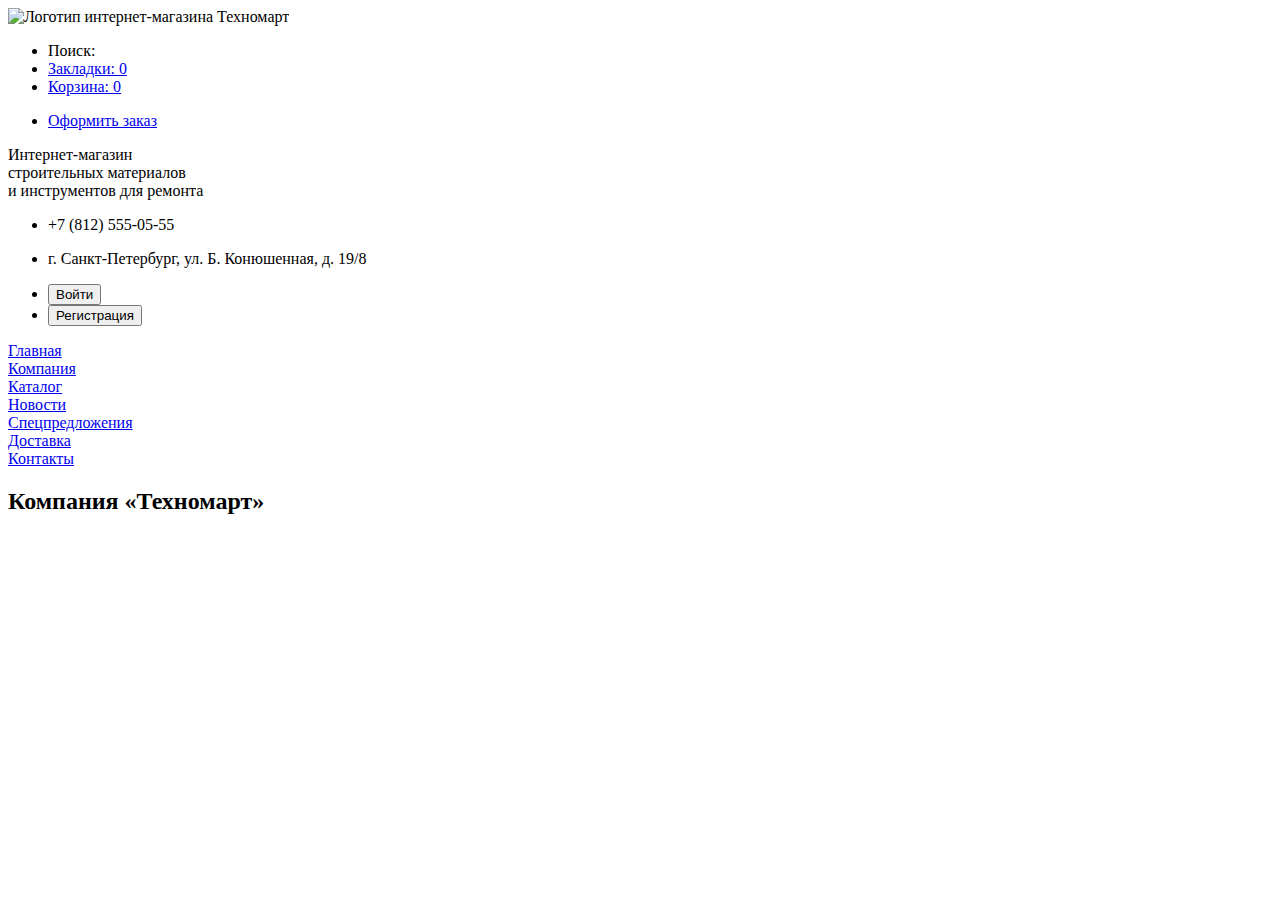
==== index.html @ f19a8479 "Update index.html" ====
<!DOCTYPE html>
<html lang="ru">
  <head>
    <meta charset="utf-8">
    <title>Техномарт</title>
  </head>
  <body>
    <header>
      <div>
        <a>
          <img src="img/logo.jpg"
          alt="Логотип интернет-магазина Техномарт" width="" height="">
        </a>
        <ul>
          <li>Поиск:<!-- Здесь будет форма поиска --></li>
          <li><a href="#">Закладки: <span>0</span></a></li>
          <li><a href="#">Корзина: <span>0</span></a></li>
        </ul>
        <ul>
		      <li><a href="#">Оформить заказ</a></li>
		    </ul>
      </div>
      <p>Интернет-магазин<br> строительных материалов<br> и
           инструментов для ремонта</p>
      <ul>
        <li><p>+7 (812) 555-05-55</p></li>
        <li><p>г. Санкт-Петербург, ул. Б. Конюшенная, д. 19/8</p></li>
      </ul>
      <ul>
		      <li><button type="button">Войти</button></li>
          <li><button type="button">Регистрация</button></li>
		    </ul>
      <nav>
        <li>
          <a href="index.html">Главная</a>
        </li>
        <li>
          <a href="#">Компания</a>
        </li>
        <li>
          <a href="catalog.html">Каталог</a>
        </li>
        <li>
          <a href="#">Новости</a>
        </li>
        <li>
          <a href="#">Спецпредложения</a>
        </li>
        <li>
          <a href="#">Доставка</a>
        </li>
        <li>
          <a href="#">Контакты</a>
        </li>
      </nav>
    </header>
    <main>
      <section>
        <h2>Компания «Техномарт»</h2>
        
      </section>
    </main>
  </body>
</html>
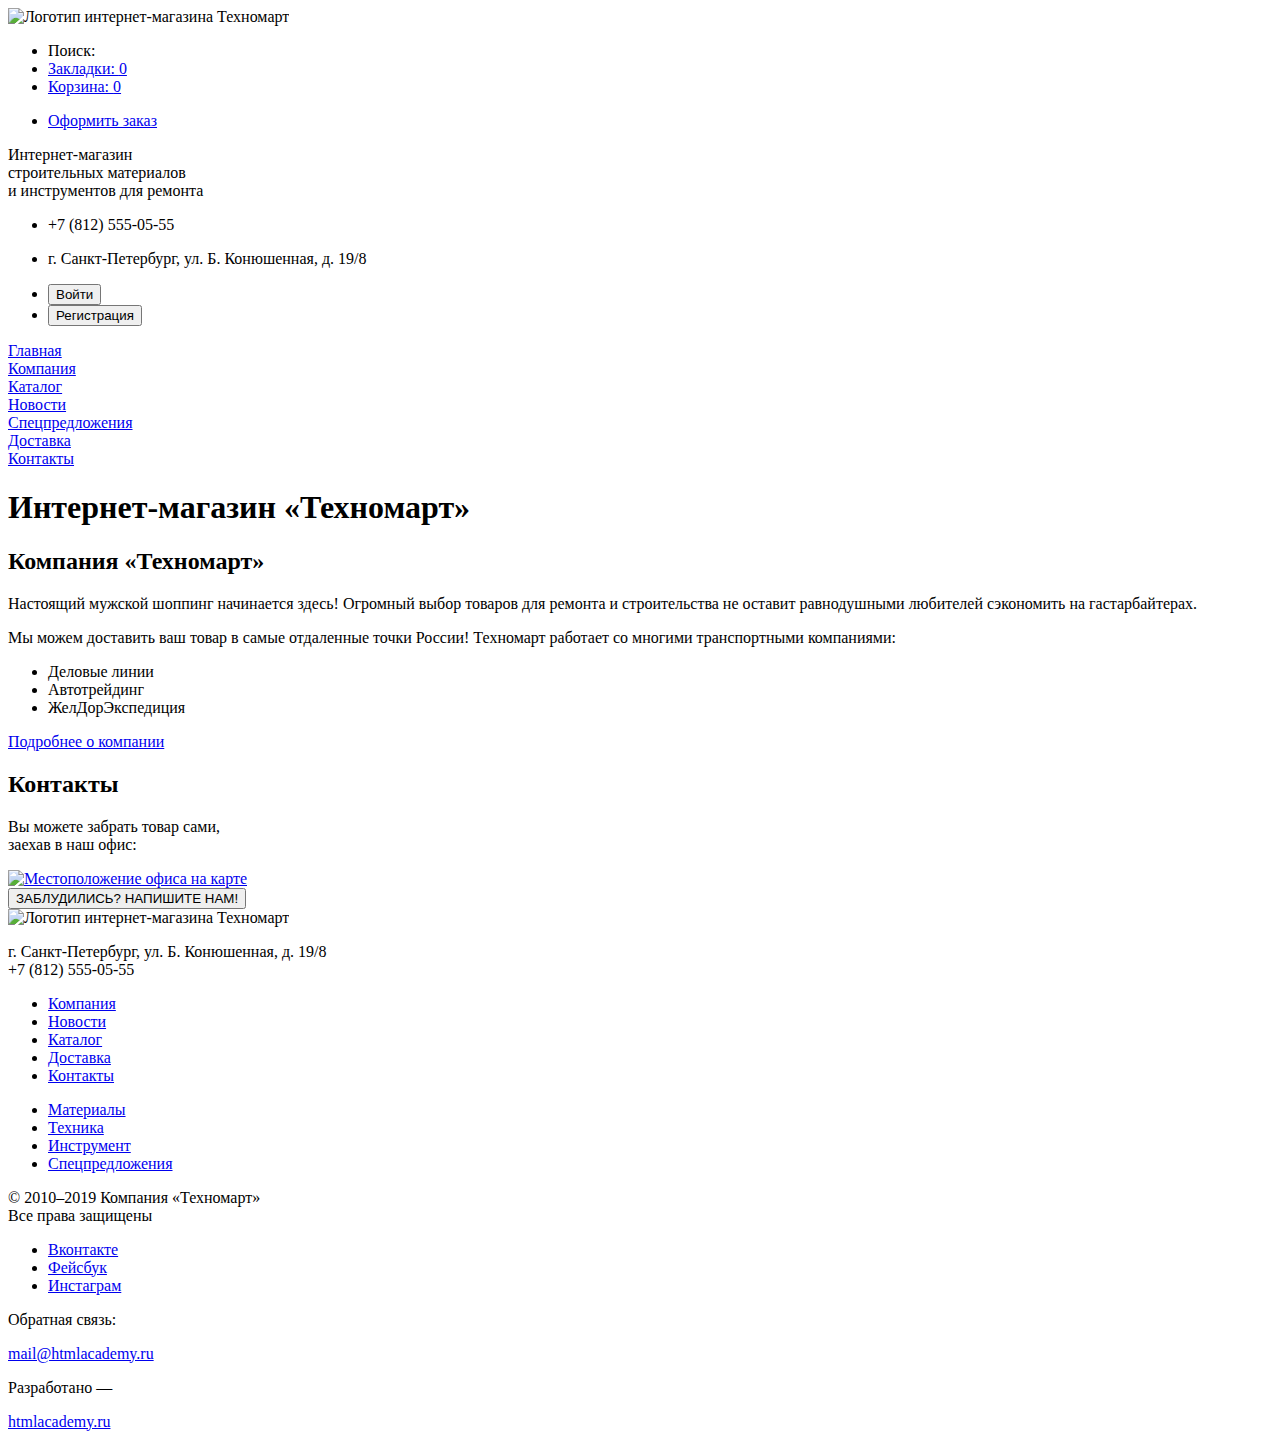
==== commit 6c427d40: "Update index.html" ====
--- a/index.html
+++ b/index.html
@@ -23,7 +23,7 @@
       <p>Интернет-магазин<br> строительных материалов<br> и
            инструментов для ремонта</p>
       <ul>
-        <li><p>+7 (812) 555-05-55</p></li>
+        <li><p><span>+7 (812) 555-05-55</span></p></li>
         <li><p>г. Санкт-Петербург, ул. Б. Конюшенная, д. 19/8</p></li>
       </ul>
       <ul>
@@ -55,10 +55,86 @@
       </nav>
     </header>
     <main>
+      <h1>Интернет-магазин «Техномарт»</h1>
+      <!-- Красное поле -->
       <section>
         <h2>Компания «Техномарт»</h2>
-        
+        <p>Настоящий мужской шоппинг начинается здесь! Огромный выбор
+        товаров для ремонта и строительства не оставит равнодушными
+        любителей сэкономить на гастарбайтерах.</p>
+        <p>Мы можем доставить ваш товар в самые отдаленные точки России!
+        Техномарт работает со многими транспортными компаниями: </p>
+        <ul>
+          <li>Деловые линии</li>
+          <li>Автотрейдинг</li>
+          <li>ЖелДорЭкспедиция</li>
+        </ul>
+        <a href="#">Подробнее о компании</a>
+      </section>
+      <section>
+        <h2>Контакты</h2>
+        <p>Вы можете забрать товар сами,<br> заехав в наш офис:</p>
+        <a href="map.html">
+          <img src="img/map.jpg" alt="Местоположение офиса на карте"
+        width="" height="">
+        </a><br>
+        <button type="button">ЗАБЛУДИЛИСЬ? НАПИШИТЕ НАМ!</button>
       </section>
     </main>
+    <footer>
+      <div>
+        <a>
+          <img src="img/logo.jpg" alt="Логотип интернет-магазина Техномарт"
+          width="" height="">
+        </a>
+        <p>г. Санкт-Петербург, ул. Б. Конюшенная, д. 19/8<br>
+        +7 (812) 555-05-55</p>
+        <ul>
+          <li>
+            <a href="#">Компания</a>
+          </li>
+          <li>
+            <a href="#">Новости</a>
+          </li>
+          <li>
+            <a href="catalog.html">Каталог</a>
+          </li>
+          <li>
+            <a href="#">Доставка</a>
+          </li>
+          <li>
+            <a href="#">Контакты</a>
+          </li>
+        </ul>
+        <ul>
+          <li>
+            <a href="#">Материалы</a>
+          </li>
+          <li>
+            <a href="#">Техника</a>
+          </li>
+          <li>
+            <a href="#">Инструмент</a>
+          </li>
+          <li>
+            <a href="#">Спецпредложения</a>
+          </li>
+        </ul>
+      </div>
+      <div>
+        <p>© 2010–2019 Компания «Техномарт»<br>Все права защищены</p>
+        <div>
+          <ul>
+            <li><a href="#">Вконтакте</a></li>
+            <li><a href="#">Фейсбук</a></li>
+            <li><a href="#">Инстаграм</a></li>
+          </ul>
+        </div>
+        <p>Обратная связь:</p>
+        <a href="mail@htmlacademy.ru">mail@htmlacademy.ru</a>
+        <p>Разработано —</p>
+        <a href="https://htmlacademy.ru/intensive/htmlcss">htmlacademy.ru</a>
+      </div>
+    </footer>
   </body>
 </html>
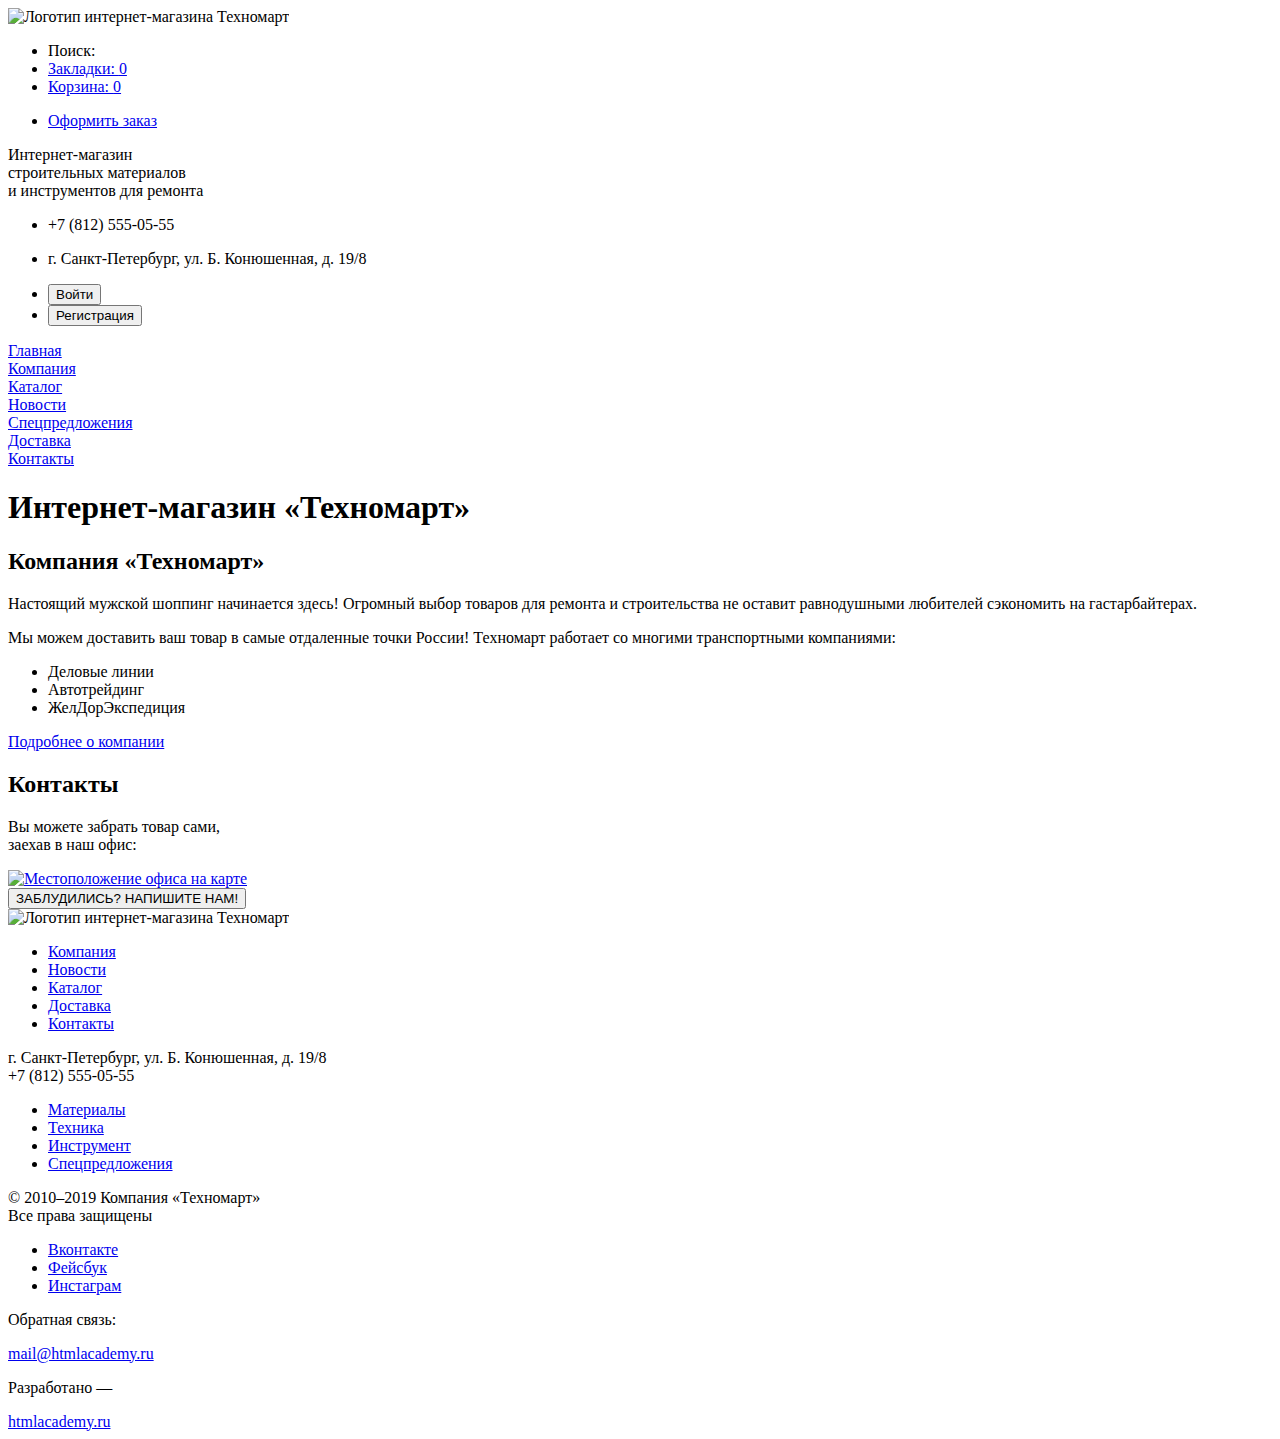
==== commit 9e601cae: "Исправлено" ====
--- a/index.html
+++ b/index.html
@@ -20,16 +20,18 @@
 		      <li><a href="#">Оформить заказ</a></li>
 		    </ul>
       </div>
-      <p>Интернет-магазин<br> строительных материалов<br> и
-           инструментов для ремонта</p>
-      <ul>
-        <li><p><span>+7 (812) 555-05-55</span></p></li>
-        <li><p>г. Санкт-Петербург, ул. Б. Конюшенная, д. 19/8</p></li>
-      </ul>
-      <ul>
-		      <li><button type="button">Войти</button></li>
-          <li><button type="button">Регистрация</button></li>
-		    </ul>
+      <div>
+        <p>Интернет-магазин<br> строительных материалов<br> и
+             инструментов для ремонта</p>
+        <ul>
+          <li><p><span>+7 (812) 555-05-55</span></p></li>
+          <li><p>г. Санкт-Петербург, ул. Б. Конюшенная, д. 19/8</p></li>
+        </ul>
+        <ul>
+  		      <li><button type="button">Войти</button></li>
+            <li><button type="button">Регистрация</button></li>
+  		  </ul>
+      </div>
       <nav>
         <li>
           <a href="index.html">Главная</a>
@@ -83,43 +85,47 @@
     </main>
     <footer>
       <div>
-        <a>
-          <img src="img/logo.jpg" alt="Логотип интернет-магазина Техномарт"
-          width="" height="">
-        </a>
-        <p>г. Санкт-Петербург, ул. Б. Конюшенная, д. 19/8<br>
-        +7 (812) 555-05-55</p>
-        <ul>
-          <li>
-            <a href="#">Компания</a>
-          </li>
-          <li>
-            <a href="#">Новости</a>
-          </li>
-          <li>
-            <a href="catalog.html">Каталог</a>
-          </li>
-          <li>
-            <a href="#">Доставка</a>
-          </li>
-          <li>
-            <a href="#">Контакты</a>
-          </li>
-        </ul>
-        <ul>
-          <li>
-            <a href="#">Материалы</a>
-          </li>
-          <li>
-            <a href="#">Техника</a>
-          </li>
-          <li>
-            <a href="#">Инструмент</a>
-          </li>
-          <li>
-            <a href="#">Спецпредложения</a>
-          </li>
-        </ul>
+        <div>
+          <a>
+            <img src="img/logo.jpg" alt="Логотип интернет-магазина Техномарт"
+            width="" height="">
+          </a>
+          <ul>
+            <li>
+              <a href="#">Компания</a>
+            </li>
+            <li>
+              <a href="#">Новости</a>
+            </li>
+            <li>
+              <a href="catalog.html">Каталог</a>
+            </li>
+            <li>
+              <a href="#">Доставка</a>
+            </li>
+            <li>
+              <a href="#">Контакты</a>
+            </li>
+          </ul>
+        </div>
+        <div>
+          <p>г. Санкт-Петербург, ул. Б. Конюшенная, д. 19/8<br>
+          +7 (812) 555-05-55</p>
+          <ul>
+            <li>
+              <a href="#">Материалы</a>
+            </li>
+            <li>
+              <a href="#">Техника</a>
+            </li>
+            <li>
+              <a href="#">Инструмент</a>
+            </li>
+            <li>
+              <a href="#">Спецпредложения</a>
+            </li>
+          </ul>
+        </div>
       </div>
       <div>
         <p>© 2010–2019 Компания «Техномарт»<br>Все права защищены</p>
@@ -130,10 +136,14 @@
             <li><a href="#">Инстаграм</a></li>
           </ul>
         </div>
-        <p>Обратная связь:</p>
-        <a href="mail@htmlacademy.ru">mail@htmlacademy.ru</a>
-        <p>Разработано —</p>
-        <a href="https://htmlacademy.ru/intensive/htmlcss">htmlacademy.ru</a>
+        <div>
+          <p>Обратная связь:</p>
+          <a href="mail@htmlacademy.ru">mail@htmlacademy.ru</a>
+        </div>
+        <div>
+          <p>Разработано —</p>
+          <a href="https://htmlacademy.ru/intensive/htmlcss">htmlacademy.ru</a>
+        </div>
       </div>
     </footer>
   </body>
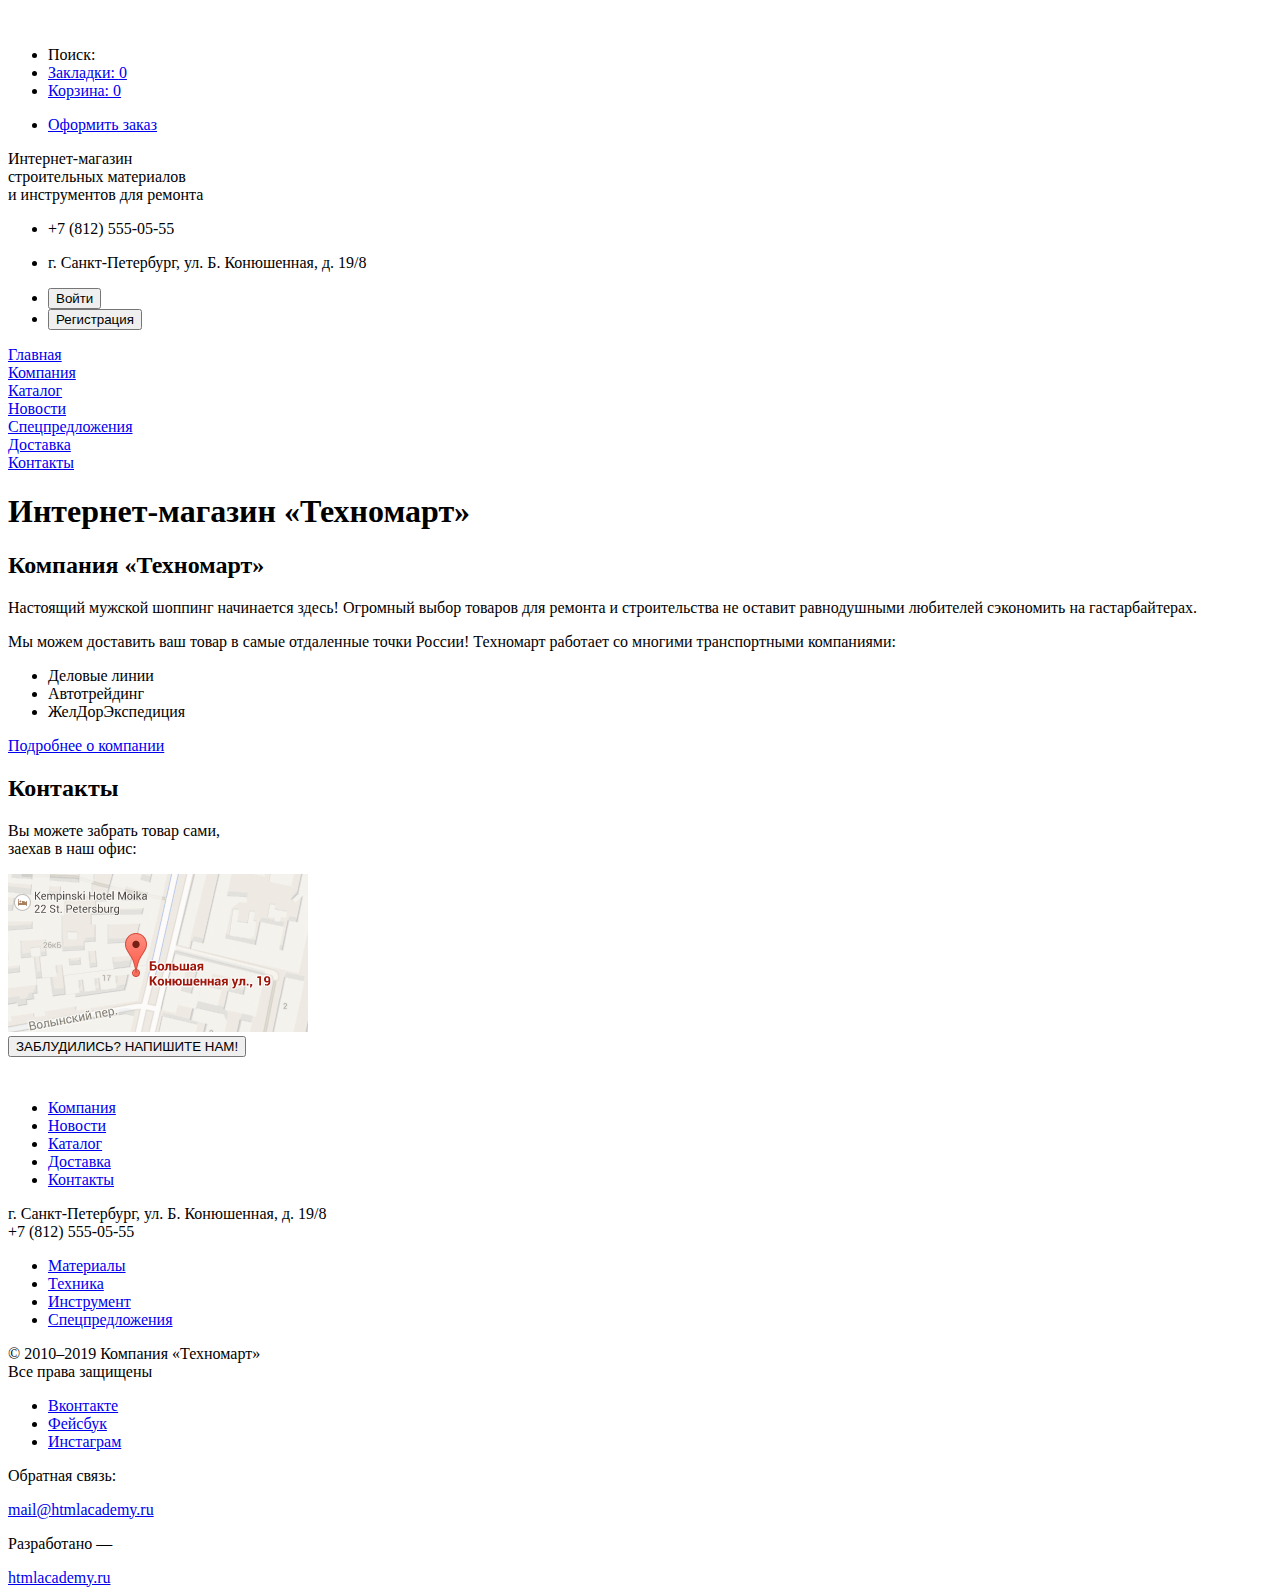
==== commit abf811c0: "Подключены контентные изображения" ====
--- a/index.html
+++ b/index.html
@@ -8,8 +8,8 @@
     <header>
       <div>
         <a>
-          <img src="img/logo.jpg"
-          alt="Логотип интернет-магазина Техномарт" width="" height="">
+          <img src="img/logo.svg"
+          alt="Логотип интернет-магазина Техномарт" width="108" height="18">
         </a>
         <ul>
           <li>Поиск:<!-- Здесь будет форма поиска --></li>
@@ -77,8 +77,8 @@
         <h2>Контакты</h2>
         <p>Вы можете забрать товар сами,<br> заехав в наш офис:</p>
         <a href="map.html">
-          <img src="img/map.jpg" alt="Местоположение офиса на карте"
-        width="" height="">
+          <img src="img/map.png" alt="Местоположение офиса на карте"
+        width="300" height="158">
         </a><br>
         <button type="button">ЗАБЛУДИЛИСЬ? НАПИШИТЕ НАМ!</button>
       </section>
@@ -87,8 +87,8 @@
       <div>
         <div>
           <a>
-            <img src="img/logo.jpg" alt="Логотип интернет-магазина Техномарт"
-            width="" height="">
+            <img src="img/logo.svg" alt="Логотип интернет-магазина Техномарт"
+            width="137" height="22">
           </a>
           <ul>
             <li>
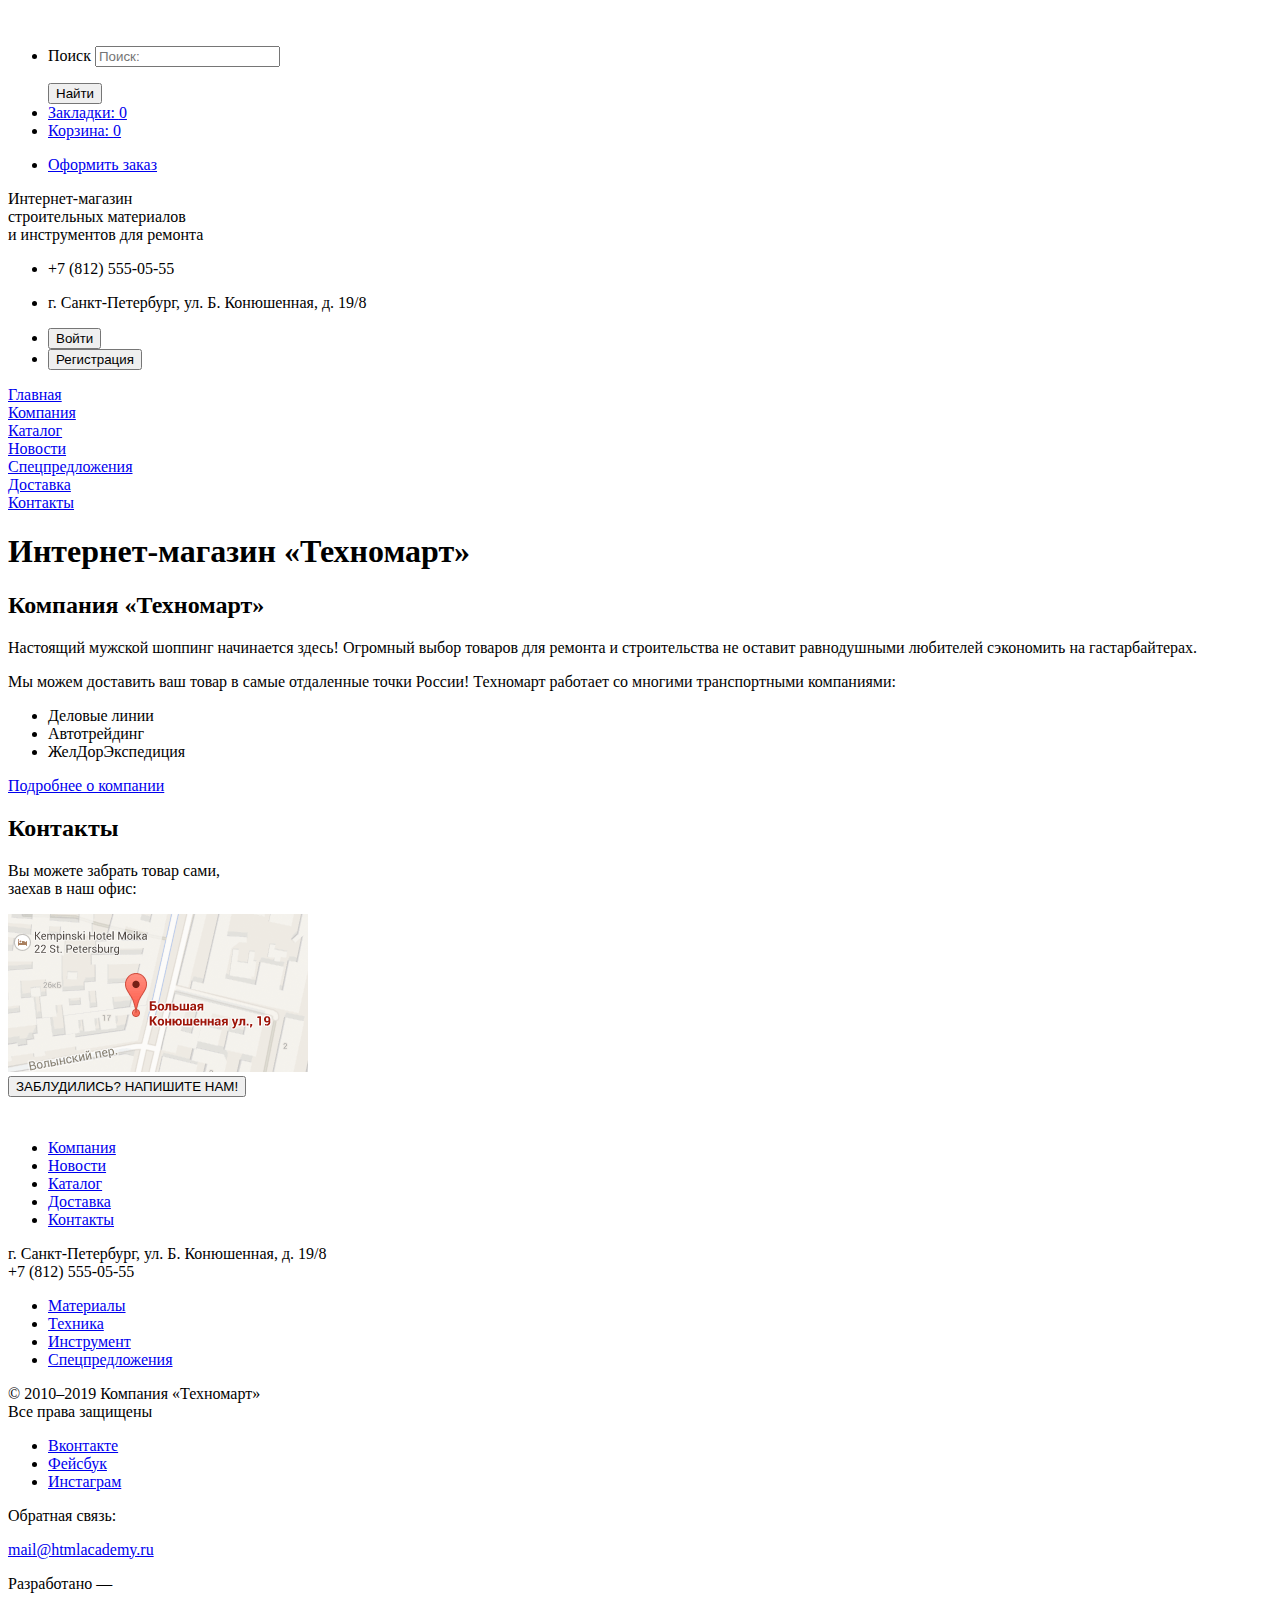
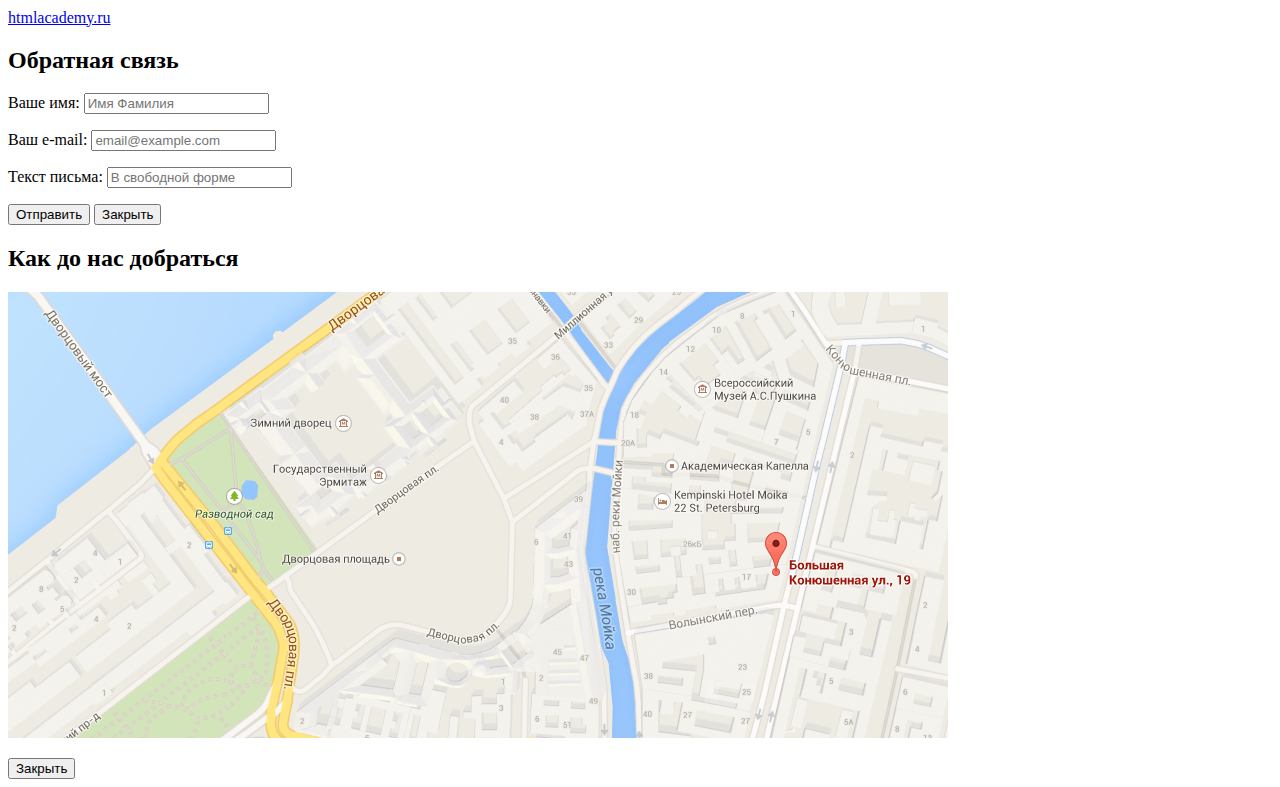
==== commit 8a9f7a1b: "Update index.html" ====
--- a/index.html
+++ b/index.html
@@ -12,7 +12,14 @@
           alt="Логотип интернет-магазина Техномарт" width="108" height="18">
         </a>
         <ul>
-          <li>Поиск:<!-- Здесь будет форма поиска --></li>
+          <li>
+            <form action="https://echo.htmlacademy.ru" method="post">
+              <p>
+                <label for="app-search" class="visually-hidden">Поиск</label>
+                <input id="app-search" type="search" name="search" placeholder="Поиск:">
+              </p>
+              <button type="submit">Найти</button>
+          </li>
           <li><a href="#">Закладки: <span>0</span></a></li>
           <li><a href="#">Корзина: <span>0</span></a></li>
         </ul>
@@ -77,7 +84,8 @@
         <h2>Контакты</h2>
         <p>Вы можете забрать товар сами,<br> заехав в наш офис:</p>
         <a href="map.html">
-          <img src="img/map.png" alt="Местоположение офиса на карте"
+          <img src="img/map.png" alt="Местоположение офиса на карте:
+          Большая Конюшенная ул., 19"
         width="300" height="158">
         </a><br>
         <button type="button">ЗАБЛУДИЛИСЬ? НАПИШИТЕ НАМ!</button>
@@ -146,5 +154,35 @@
         </div>
       </div>
     </footer>
+    <section>
+      <h2>Обратная связь</h2>
+      <form action="https://echo.htmlacademy.ru" method="post">
+        <p>
+          <label for="app-name">Ваше имя:</label>
+          <input id="app-name" type="text" name="name" value=""
+          placeholder="Имя Фамилия">
+        </p>
+        <p>
+          <label for="app-mail">Ваш e-mail:</label>
+          <input id="app-mail" type="email" name="mail" value=""
+          placeholder="email@example.com">
+        </p>
+        <p>
+          <label for="app-text">Текст письма:</label>
+          <input id="app-text" type="text" name="text" value=""
+          placeholder="В свободной форме">
+        </p>
+        <button type="submit">Отправить</button>
+      </form>
+      <button type="button">Закрыть</button> <!--крестик-->
+    </section>
+    <section>
+      <h2>Как до нас добраться</h2>
+      <p>
+        <img src="img/map_big.png" width="940" height="446"
+        alt="Офис компании по адресу ул. Большая Конюшенная 19">
+      </p>
+      <button type="button">Закрыть</button> <!-- Крестик -->
+    </section>
   </body>
 </html>
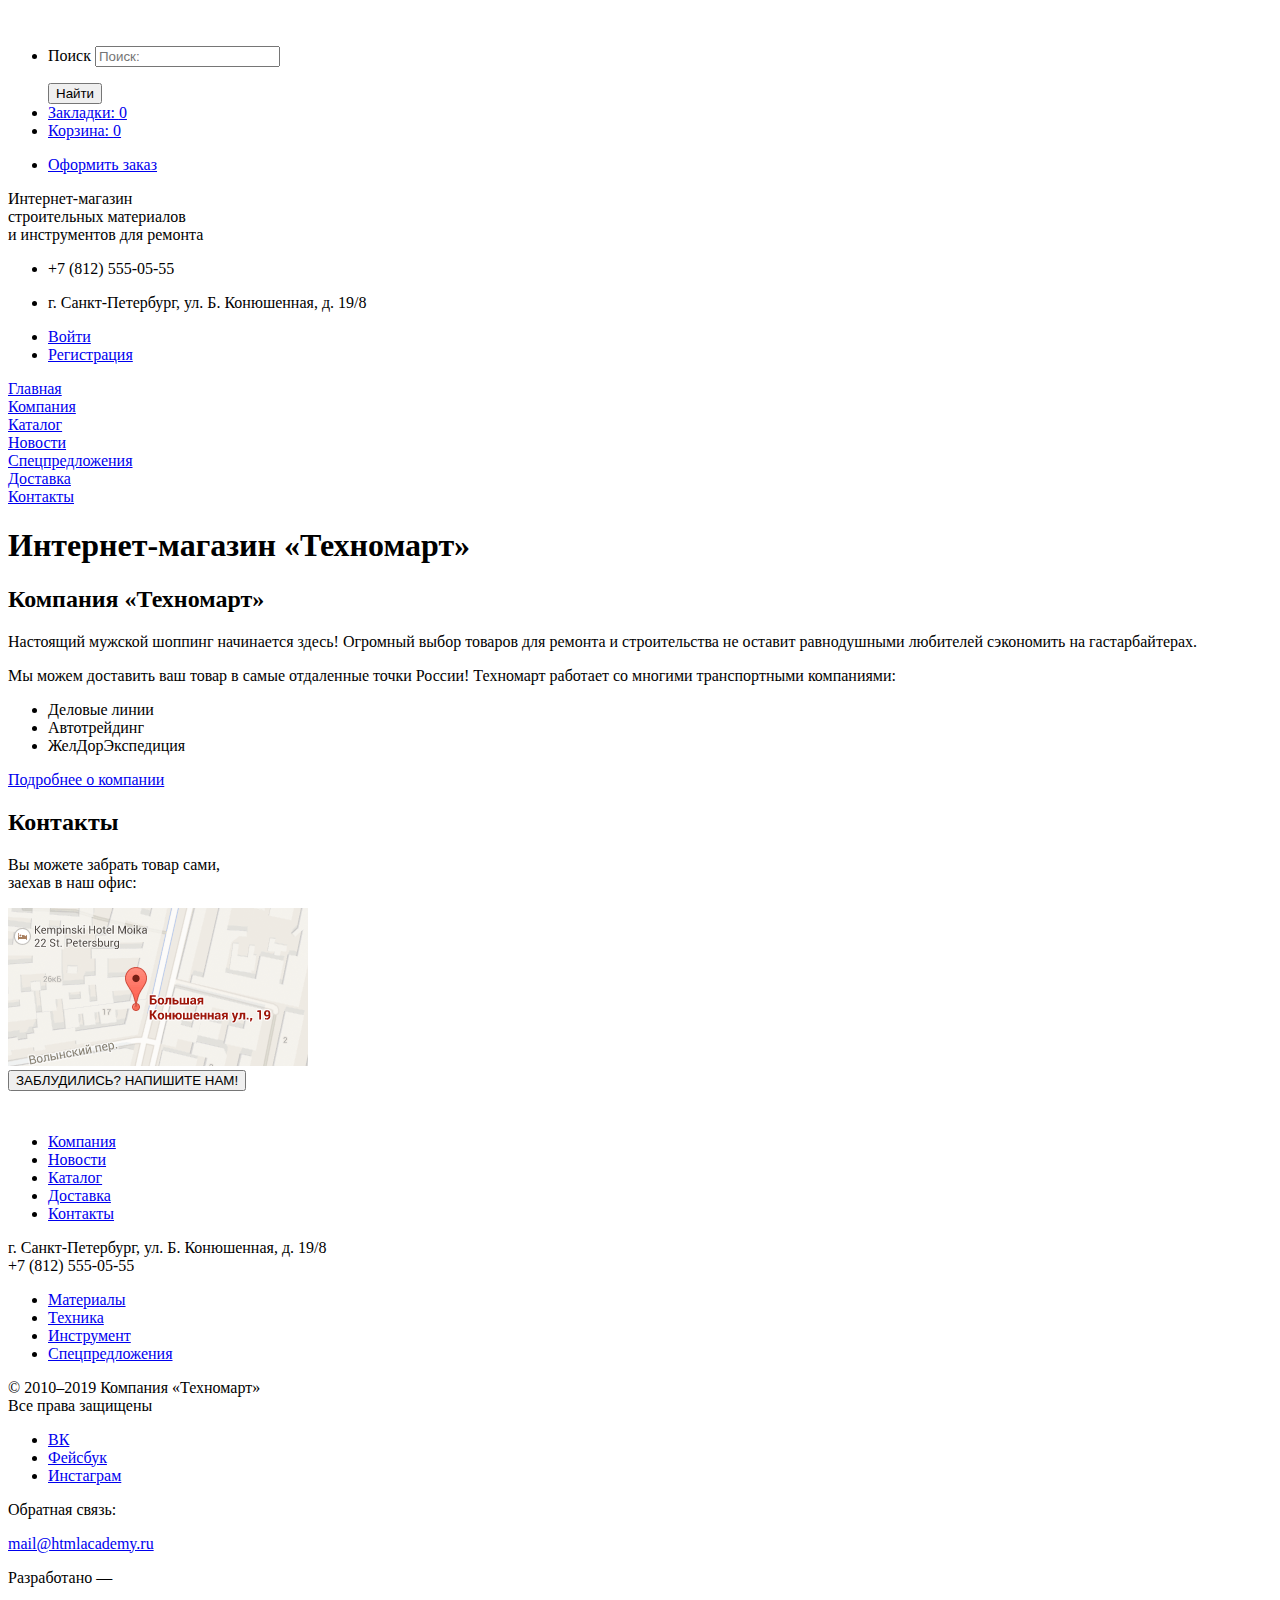
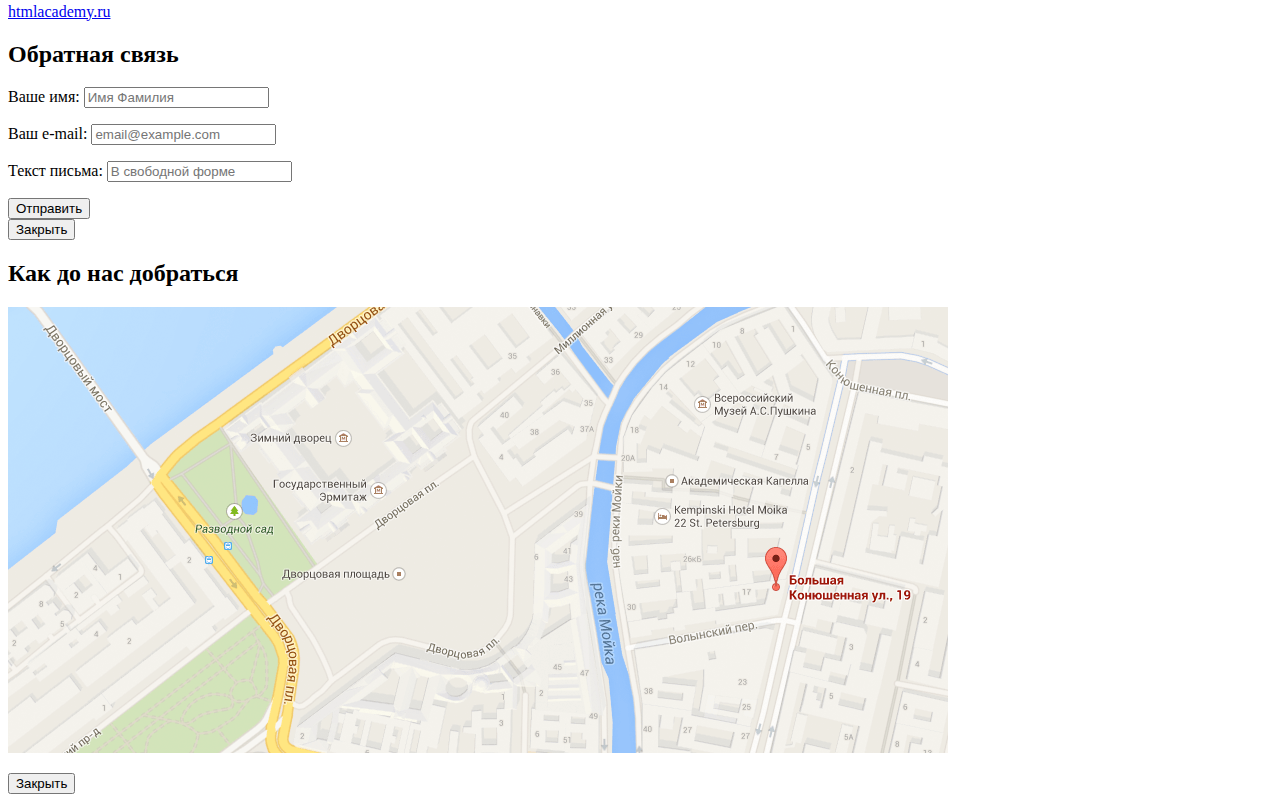
==== commit b52bfce5: "Формы" ====
--- a/index.html
+++ b/index.html
@@ -19,6 +19,7 @@
                 <input id="app-search" type="search" name="search" placeholder="Поиск:">
               </p>
               <button type="submit">Найти</button>
+            </form>
           </li>
           <li><a href="#">Закладки: <span>0</span></a></li>
           <li><a href="#">Корзина: <span>0</span></a></li>
@@ -35,8 +36,8 @@
           <li><p>г. Санкт-Петербург, ул. Б. Конюшенная, д. 19/8</p></li>
         </ul>
         <ul>
-  		      <li><button type="button">Войти</button></li>
-            <li><button type="button">Регистрация</button></li>
+  		      <li><a href="#">Войти</a></li>
+            <li><a href="#">Регистрация</a></li>
   		  </ul>
       </div>
       <nav>
@@ -139,9 +140,9 @@
         <p>© 2010–2019 Компания «Техномарт»<br>Все права защищены</p>
         <div>
           <ul>
-            <li><a href="#">Вконтакте</a></li>
-            <li><a href="#">Фейсбук</a></li>
-            <li><a href="#">Инстаграм</a></li>
+            <li><a href="#" aria-label="Техномарт во Вконтакте">ВК</a></li>
+            <li><a href="#" aria-label="Техномарт на Фейсбуке">Фейсбук</a></li>
+            <li><a href="#" aria-label="Техномарт в Инстаграме">Инстаграм</a></li>
           </ul>
         </div>
         <div>
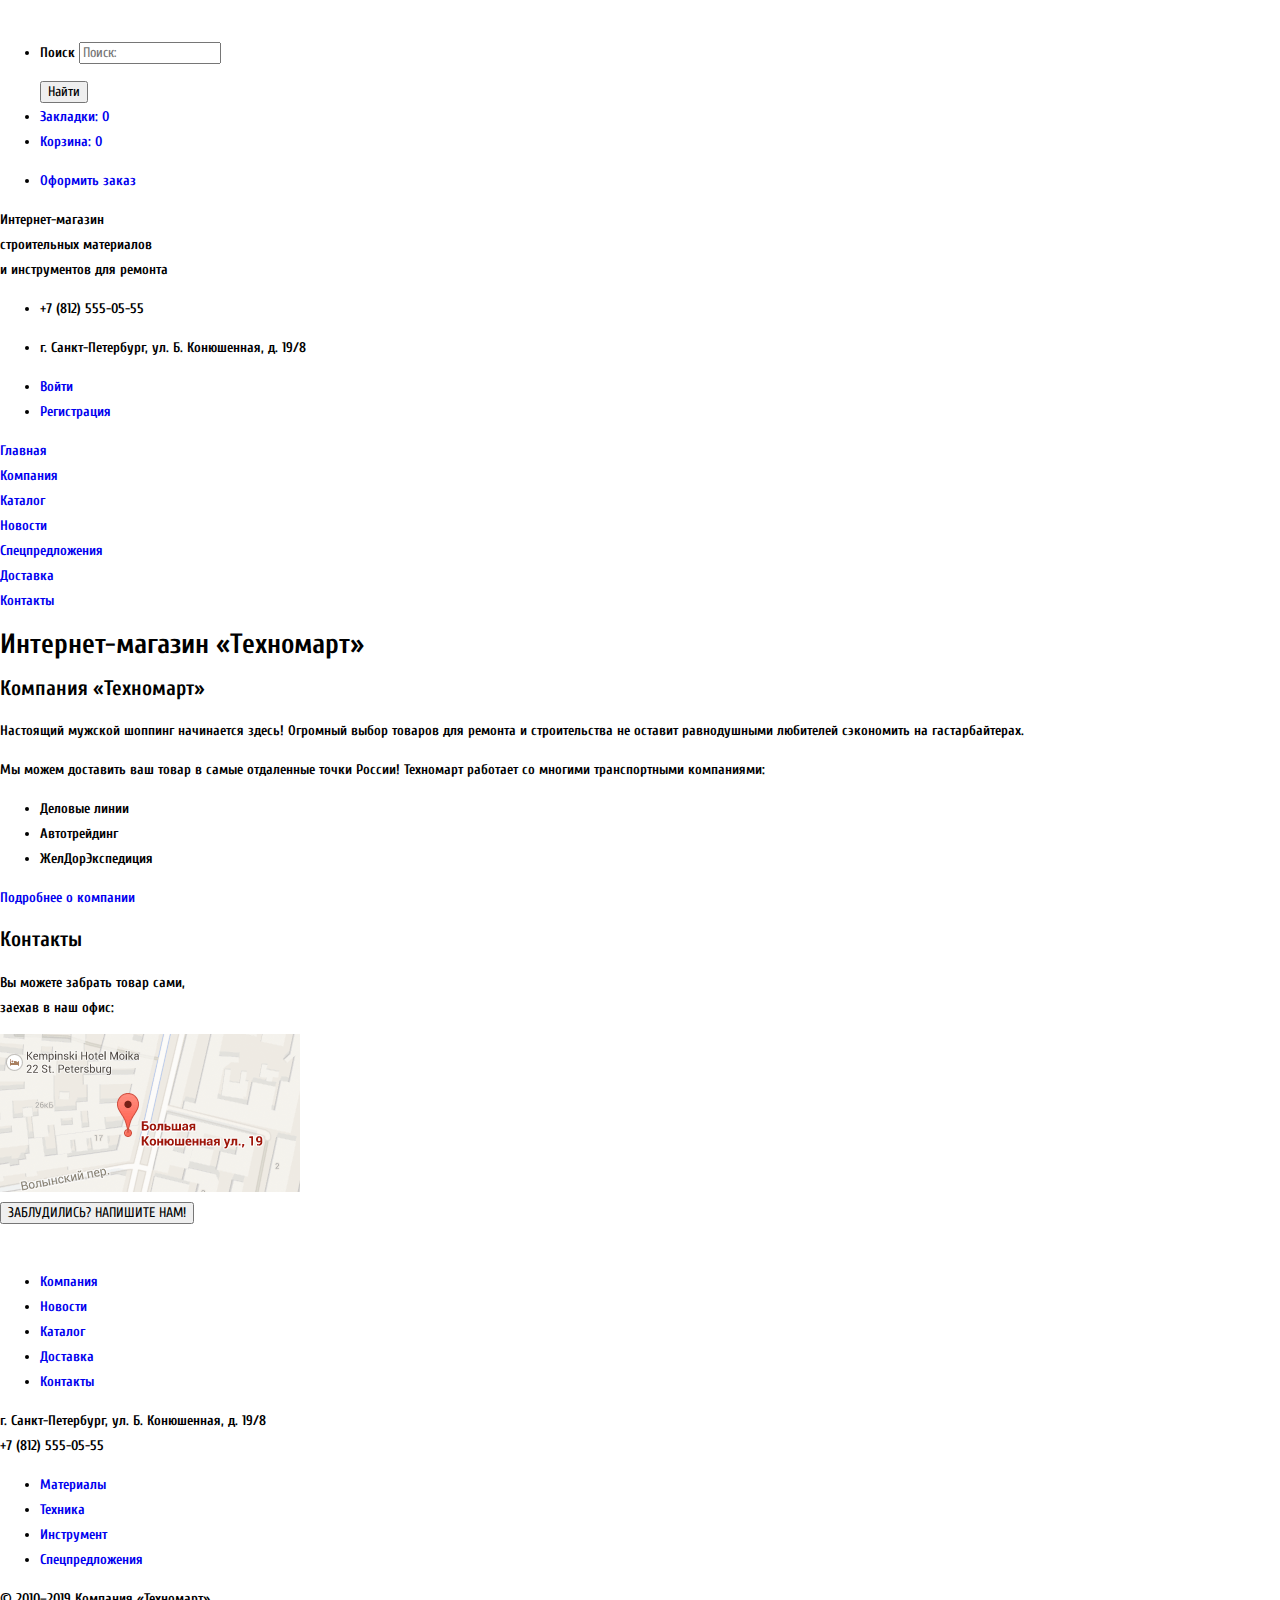
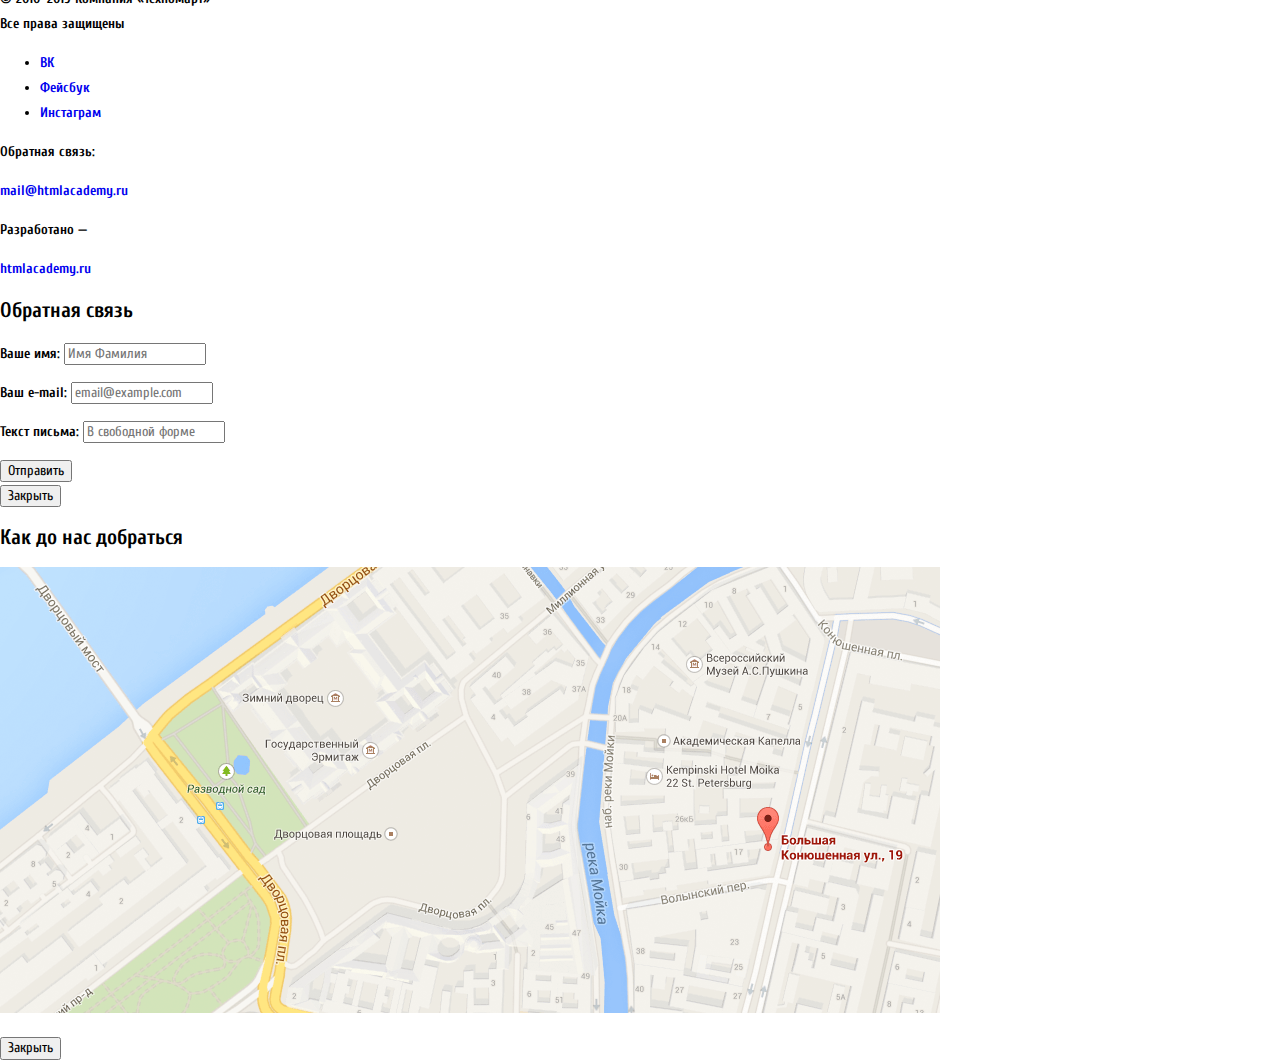
==== commit 8d7a30c2: "подключены стили" ====
--- a/index.html
+++ b/index.html
@@ -3,6 +3,10 @@
   <head>
     <meta charset="utf-8">
     <title>Техномарт</title>
+    <link href="https://fonts.googleapis.com/css?family=Cuprum:400,400i,700|PT+Sans&display=swap&subset=cyrillic"
+     rel="stylesheet">
+    <link href="css/normalize.css" rel="stylesheet">
+    <link href="css/style.css" rel="stylesheet">
   </head>
   <body>
     <header>
--- a/css/style.css
+++ b/css/style.css
@@ -0,0 +1,16 @@
+body {
+  margin: 0;
+  padding: 0;
+
+  font-family: 'Cuprum', Arial, sans-sans-serif;
+  font-size: 14px;
+  line-height: 25px;
+   font-weight:700;
+   color: #000000;
+
+   background-color: #ffffff;
+}
+
+a {
+  text-decoration: none;
+}
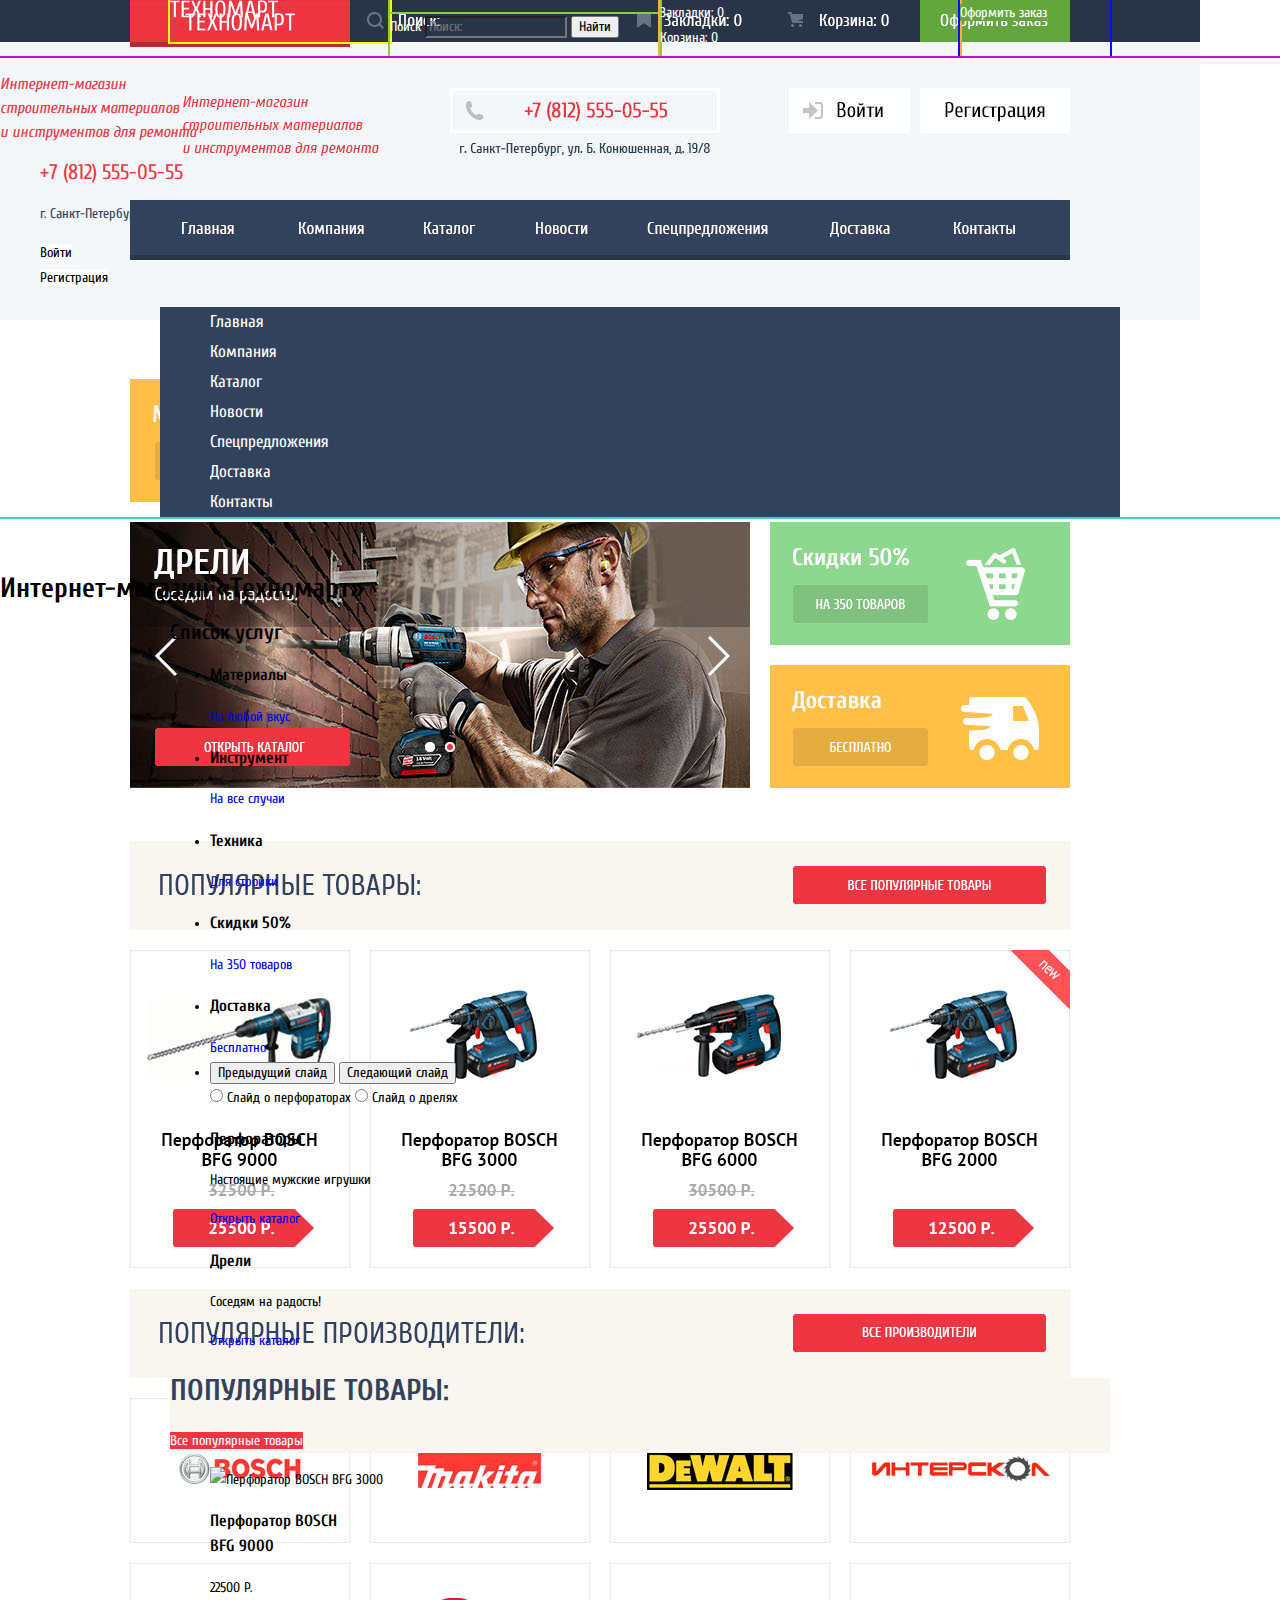
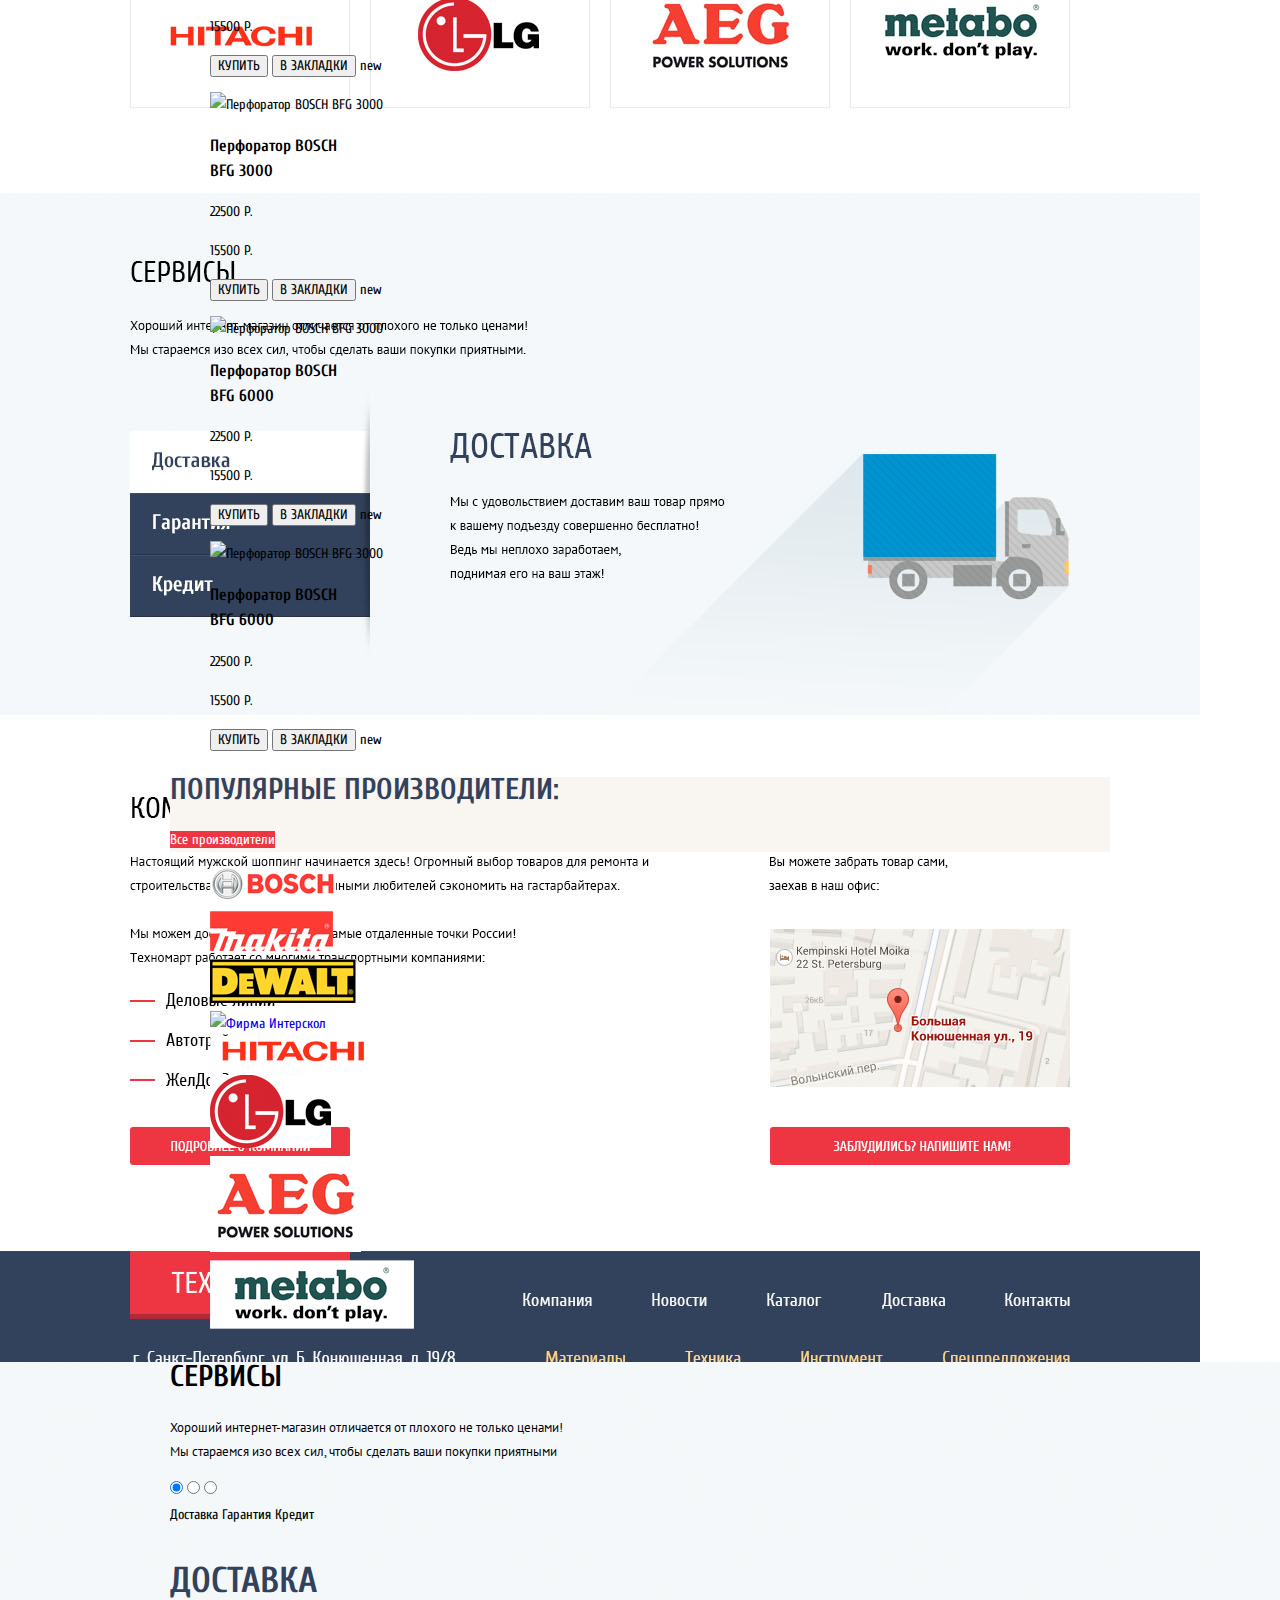
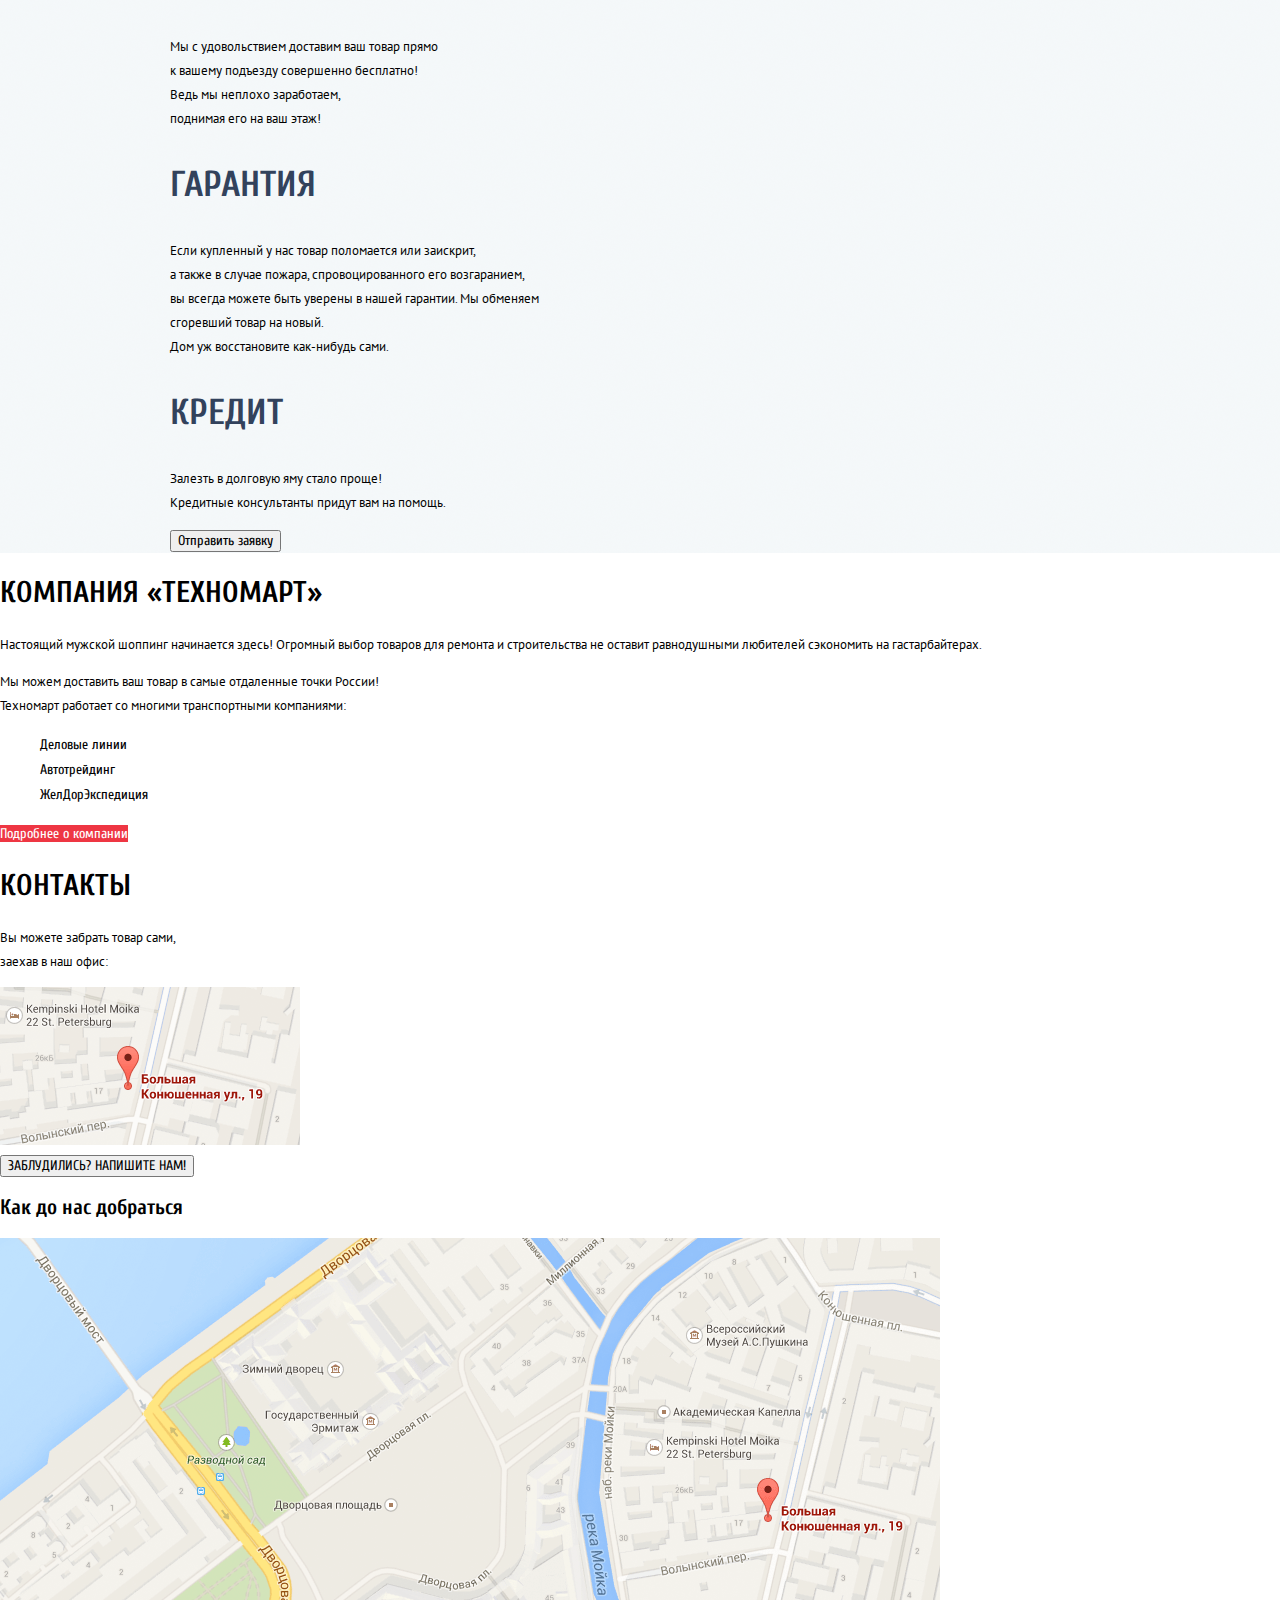
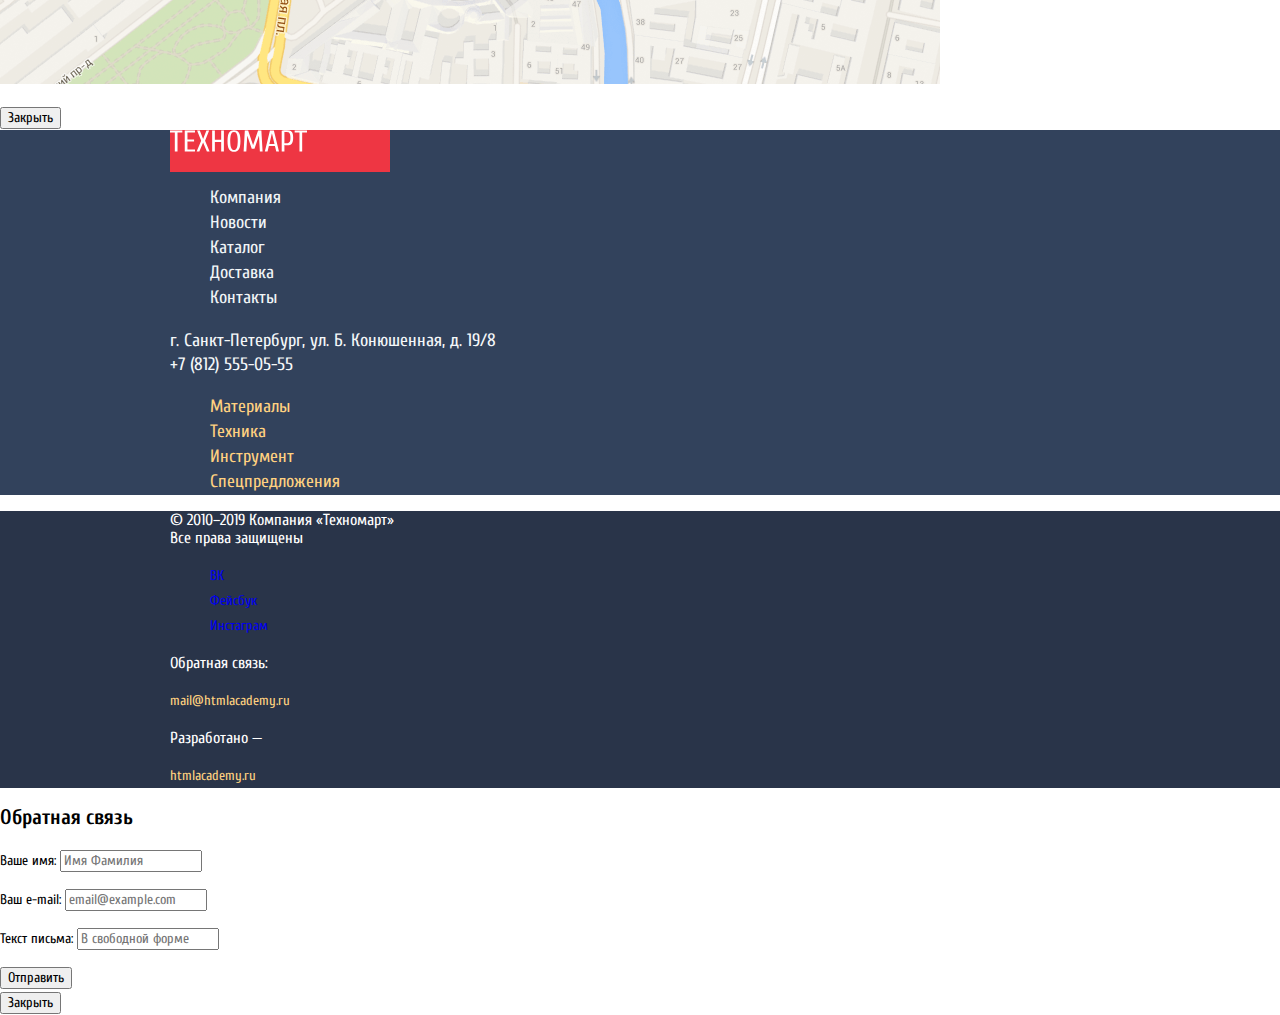
==== commit 218cd632: "начало сетки" ====
--- a/index.html
+++ b/index.html
@@ -9,100 +9,335 @@
     <link href="css/style.css" rel="stylesheet">
   </head>
   <body>
-    <header>
-      <div>
-        <a>
-          <img src="img/logo.svg"
-          alt="Логотип интернет-магазина Техномарт" width="108" height="18">
-        </a>
-        <ul>
-          <li>
-            <form action="https://echo.htmlacademy.ru" method="post">
+    <header class="main-header">
+      <div class="top-navigation">
+        <div class="fix-block">
+          <div class="main-logo">
+            <a href="#">
+              <img src="img/logo.svg"
+              alt="Логотип интернет-магазина Техномарт" width="108" height="18">
+            </a>
+          </div>
+          <div class="search">
+            <form class="search" action="https://echo.htmlacademy.ru" method="get">
               <p>
                 <label for="app-search" class="visually-hidden">Поиск</label>
                 <input id="app-search" type="search" name="search" placeholder="Поиск:">
+                <button type="submit">Найти</button>
               </p>
-              <button type="submit">Найти</button>
             </form>
-          </li>
-          <li><a href="#">Закладки: <span>0</span></a></li>
-          <li><a href="#">Корзина: <span>0</span></a></li>
-        </ul>
-        <ul>
-		      <li><a href="#">Оформить заказ</a></li>
-		    </ul>
-      </div>
-      <div>
-        <p>Интернет-магазин<br> строительных материалов<br> и
+          </div>
+          <ul class="cart-navigation">
+            <li><a href="#">Закладки: <span>0</span></a></li>
+            <li><a href="#">Корзина: <span>0</span></a></li>
+          </ul>
+          <ul class="order-navigation">
+		        <li><a href="#">Оформить заказ</a></li>
+		      </ul>
+        </div>
+      </div>
+      <div class="header-bottom">
+        <p class="text">Интернет-магазин<br> строительных материалов<br> и
              инструментов для ремонта</p>
-        <ul>
+        <ul class="address-phone">
           <li><p><span>+7 (812) 555-05-55</span></p></li>
           <li><p>г. Санкт-Петербург, ул. Б. Конюшенная, д. 19/8</p></li>
         </ul>
-        <ul>
+        <ul class="user-navigation">
   		      <li><a href="#">Войти</a></li>
             <li><a href="#">Регистрация</a></li>
   		  </ul>
-      </div>
-      <nav>
-        <li>
-          <a href="index.html">Главная</a>
-        </li>
-        <li>
-          <a href="#">Компания</a>
-        </li>
-        <li>
-          <a href="catalog.html">Каталог</a>
-        </li>
-        <li>
-          <a href="#">Новости</a>
-        </li>
-        <li>
-          <a href="#">Спецпредложения</a>
-        </li>
-        <li>
-          <a href="#">Доставка</a>
-        </li>
-        <li>
-          <a href="#">Контакты</a>
-        </li>
-      </nav>
+        <nav class="main-navigation fix-block">
+          <ul class="site-navigation">
+            <li>
+              <a href="index.html">Главная</a>
+            </li>
+            <li>
+              <a href="#">Компания</a>
+            </li>
+            <li>
+              <a href="catalog.html">Каталог</a>
+            </li>
+            <li>
+              <a href="#">Новости</a>
+            </li>
+            <li>
+              <a href="#">Спецпредложения</a>
+            </li>
+            <li>
+              <a href="#">Доставка</a>
+            </li>
+            <li>
+              <a href="#">Контакты</a>
+            </li>
+          </ul>
+        </nav>
+      </div>
     </header>
     <main>
-      <h1>Интернет-магазин «Техномарт»</h1>
+      <h1 class="visually-hidden">Интернет-магазин «Техномарт»</h1>
+      <section class="all-services fix-block">
+      <h2 class="visually-hidden">Список услуг</h2>
+      <ul class="services-list">
+        <li class="list-item">
+          <div class="list-item-block new-item">
+            <h3 class="list-item-title">Материалы</h3>
+            <a href="#" class="button list-button">На любой вкус</a>
+          </div>
+        </li>
+        <li class="list-item">
+          <div class="list-item-block">
+            <h3 class="list-item-title">Инструмент</h3>
+            <a href="#" class="button list-button">На все случаи</a>
+          </div>
+        </li>
+        <li class="list-item">
+          <div class="list-item-block">
+            <h3 class="list-item-title">Техника</h3>
+            <a href="#" class="button list-button">Для стройки</a>
+          </div>
+        </li>
+        <li class="list-item">
+          <div class="list-item-block">
+            <h3 class="list-item-title">Скидки 50%</h3>
+            <a href="#" class="button list-button">На 350 товаров</a>
+          </div>
+        </li>
+        <li class="list-item">
+          <div class="list-item-block">
+            <h3 class="list-item-title">Доставка</h3>
+            <a href="#" class="button list-button">Бесплатно</a>
+          </div>
+        </li>
+        <li class="list-item">
+          <div class="slider">
+            <button class="slider-button slider-button-left" type="button"><span class="visually-hidden">Предыдущий слайд</span></button>
+            <button class="slider-button slider-button-right" type="button"><span class="visually-hidden">Следающий слайд</span></button>
+            <div class="slider-radio-block">
+              <input type="radio" name="slider-radio" id="slide-01" class="slider-radio" checked tabindex="-1">
+              <label for="slide-01" class="slader-label"><span class="visually-hidden">Слайд о перфораторах</span></label>
+              <input type="radio" name="slider-radio" id="slide-02" class="slider-radio" tabindex="-1">
+              <label for="slide-02" class="slader-label"><span class="visually-hidden">Слайд о дрелях</span></label>
+            </div>
+            <div class="slides">
+              <div class="slide">
+                <h3 class="slide-title">Перфораторы</h3>
+                <p class="slide-text">Настоящие мужские игрушки</p>
+                <a href="catalog.html" class="button slide-button" tabindex="-1">Открыть каталог</a>
+              </div>
+              <div class="slide">
+                <h3 class="slide-title">Дрели</h3>
+                <p class="slide-text">Соседям на радость!</p>
+                <a href="catalog.html" class="button catalog-button">Открыть каталог</a>
+              </div>
+            </div>
+          </div>
+        </li>
+      </ul>
+    </section>
+    <section class="popular fix-block">
+      <div class="head">
+        <h2 class="text">Популярные товары:</h2>
+        <a class="button" href="#">Все популярные товары</a>
+      </div>
+      <ul class="popular-list">
+        <li>
+          <p><img src="img/perforator_1.jpg" width="218" height="170"
+          alt="Перфоратор BOSCH BFG 3000"></p>
+          <h3>Перфоратор BOSCH<br> BFG 9000</h3>
+          <p><span>22500 Р.</span></p> <!-- Зачеркнутая цена -->
+          <p>15500 Р.</p>
+          <button type="button">КУПИТЬ</button>
+          <button type="button">В ЗАКЛАДКИ</button>
+          <span>new</span> <!-- Не очень понятно, во что оборачивать метку new -->
+        </li>
+        <li>
+          <p><img src="img/perforator_2.jpg" width="218" height="170"
+          alt="Перфоратор BOSCH BFG 3000"></p>
+          <h3>Перфоратор BOSCH<br> BFG 3000</h3>
+          <p><span>22500 Р.</span></p> <!-- Зачеркнутая цена -->
+          <p>15500 Р.</p>
+          <button type="button">КУПИТЬ</button>
+          <button type="button">В ЗАКЛАДКИ</button>
+          <span>new</span> <!-- Не очень понятно, во что оборачивать метку new -->
+        </li>
+        <li>
+          <p><img src="img/perforator_3.jpg" width="218" height="170"
+          alt="Перфоратор BOSCH BFG 3000"></p>
+          <h3>Перфоратор BOSCH<br> BFG 6000</h3>
+          <p><span>22500 Р.</span></p> <!-- Зачеркнутая цена -->
+          <p>15500 Р.</p>
+          <button type="button">КУПИТЬ</button>
+          <button type="button">В ЗАКЛАДКИ</button>
+          <span>new</span> <!-- Не очень понятно, во что оборачивать метку new -->
+        </li>
+        <li>
+          <p><img src="img/perforator_4.jpg" width="218" height="170"
+          alt="Перфоратор BOSCH BFG 3000"></p>
+          <h3>Перфоратор BOSCH<br> BFG 6000</h3>
+          <p><span>22500 Р.</span></p> <!-- Зачеркнутая цена -->
+          <p>15500 Р.</p>
+          <button type="button">КУПИТЬ</button>
+          <button type="button">В ЗАКЛАДКИ</button>
+          <span>new</span> <!-- Не очень понятно, во что оборачивать метку new -->
+        </li>
+      </ul>
+    </section>
+    <section class="popular-brands fix-block">
+      <div class="head">
+        <h2 class="text">Популярные производители:</h2>
+        <a class="button" href="#">Все производители</a>
+      </div>
+      <ul class="brands">
+        <li class="brands-item">
+          <a href="#">
+            <img src="img/bosch.png" width="126" height="37"
+            alt="Фирма Bosch">
+          </a>
+        </li>
+        <li class="brands-item">
+          <a href="#">
+            <img src="img/Makita.png" width="123" height="40"
+             alt="Фирма Makita">
+          </a>
+        </li>
+        <li class="brands-item">
+          <a href="#">
+            <img src="img/DeWALT.png" width="146" height="44"
+            alt="Фирма Dewalt">
+          </a>
+        </li>
+        <li class="brands-item">
+          <a href="#">
+            <img src="img/интерскол.png" width="200" height="88"
+            alt="Фирма Интерскол">
+          </a>
+        </li>
+        <li class="brands-item">
+          <a href="#">
+            <img src="img/Hitachi.png" width="169" height="31"
+            alt="Фирма Hitachi">
+          </a>
+        </li>
+        <li class="brands-item">
+          <a href="#">
+            <img src="img/LG.png" width="121" height="73"
+            alt="Фирма lg">
+          </a>
+        </li>
+        <li class="brands-item">
+          <a href="#">
+            <img src="img/AEG.png" width="151" height="96"
+            alt="Фирма AEG">
+          </a>
+        </li>
+        <li class="brands-item">
+          <a href="#">
+            <img src="img/Metabo.png" width="204" height="69"
+            alt="Фирма Metabo">
+          </a>
+        </li>
+      </ul>
+    </section>
+    <section class="services">
+      <div class="fix-block">
+          <h2 class="text">Сервисы</h2>
+          <p>
+            Хороший интернет-магазин отличается от плохого не только ценами!<br>
+            Мы стараемся изо всех сил, чтобы сделать ваши покупки приятными
+          </p>
+        <div class="slider">
+          <input type="radio" name="slider-radio" class="slider-radio" id="delivery" checked>
+          <input type="radio" name="slider-radio" class="slider-radio" id="guaranty">
+          <input type="radio" name="slider-radio" class="slider-radio" id="credit">
+          <div class="slider-controls">
+            <label for="delivery" class="slider-button">Доставка</label>
+            <label for="guaranty" class="slider-button">Гарантия</label>
+            <label for="credit" class="slider-button">Кредит</label>
+          </div>
+          <!-- /.slider-controls -->
+          <div class="services-slide">
+            <div class="slide">
+              <h3>Доставка</h3>
+              <p class="slide-text">
+                Мы с удовольствием доставим ваш товар прямо <br>
+                к вашему подъезду совершенно бесплатно! <br>
+                Ведь мы неплохо заработаем, <br>
+                поднимая его на ваш этаж!
+              </p>
+            </div>
+            <!-- /.slide -->
+            <div class="slide">
+              <h3>Гарантия</h3>
+              <p class="slide-text">
+                Если купленный у нас товар поломается или заискрит, <br>
+                а также в случае пожара, спровоцированного его возгаранием, <br>
+                вы всегда можете быть уверены в нашей гарантии. Мы обменяем <br>
+                сгоревший товар на новый. <br>
+                Дом уж восстановите как-нибудь сами.
+              </p>
+            </div>
+            <!-- /.slide -->
+            <div class="slide">
+              <h3>Кредит</h3>
+              <p class="slide-text">
+                Залезть в долговую яму стало проще! <br>
+                Кредитные консультанты придут вам на помощь.
+              </p>
+              <button class="button slide-button">Отправить заявку</button>
+            </div>
+            <!-- /.slide -->
+          </div>
+          <!-- /.slides -->
+        </div>
+        <!-- /.slider -->
+      </div>
+    </section>
       <!-- Красное поле -->
-      <section>
-        <h2>Компания «Техномарт»</h2>
-        <p>Настоящий мужской шоппинг начинается здесь! Огромный выбор
-        товаров для ремонта и строительства не оставит равнодушными
-        любителей сэкономить на гастарбайтерах.</p>
-        <p>Мы можем доставить ваш товар в самые отдаленные точки России!
-        Техномарт работает со многими транспортными компаниями: </p>
-        <ul>
-          <li>Деловые линии</li>
-          <li>Автотрейдинг</li>
-          <li>ЖелДорЭкспедиция</li>
-        </ul>
-        <a href="#">Подробнее о компании</a>
-      </section>
-      <section>
-        <h2>Контакты</h2>
-        <p>Вы можете забрать товар сами,<br> заехав в наш офис:</p>
-        <a href="map.html">
-          <img src="img/map.png" alt="Местоположение офиса на карте:
-          Большая Конюшенная ул., 19"
-        width="300" height="158">
-        </a><br>
-        <button type="button">ЗАБЛУДИЛИСЬ? НАПИШИТЕ НАМ!</button>
-      </section>
+      <div class="information">
+        <section class="company">
+          <h2 class="text">Компания «Техномарт»</h2>
+          <p>Настоящий мужской шоппинг начинается здесь! Огромный выбор
+          товаров для ремонта и строительства не оставит равнодушными
+          любителей сэкономить на гастарбайтерах.</p>
+          <p>Мы можем доставить ваш товар в самые отдаленные точки России!<br>
+          Техномарт работает со многими транспортными компаниями: </p>
+          <ul class="transport-list">
+            <li>Деловые линии</li>
+            <li>Автотрейдинг</li>
+            <li>ЖелДорЭкспедиция</li>
+          </ul>
+          <a class="button" href="#">Подробнее о компании</a>
+        </section>
+        <section class="contacts">
+          <h2 class="text">Контакты</h2>
+          <p>Вы можете забрать товар сами,<br> заехав в наш офис:</p>
+          <a href="map.html">
+            <img src="img/map.png" alt="Местоположение офиса на карте:
+            Большая Конюшенная ул., 19"
+          width="300" height="158">
+          </a><br>
+          <button type="button">ЗАБЛУДИЛИСЬ? НАПИШИТЕ НАМ!</button>
+          <section class="full-map">
+            <h2 class="visually-hidden">Как до нас добраться</h2>
+            <p>
+              <img src="img/map_big.png" width="940" height="446"
+              alt="Офис компании по адресу ул. Большая Конюшенная 19">
+            </p>
+            <button type="button">Закрыть</button> <!-- Крестик -->
+          </section>
+        </section>
+      </div>
     </main>
     <footer>
-      <div>
-        <div>
-          <a>
-            <img src="img/logo.svg" alt="Логотип интернет-магазина Техномарт"
-            width="137" height="22">
-          </a>
+      <div class="up-footer">
+        <div class="first-list fix-block">
+          <div class="logo">
+            <a href="#">
+              <img src="img/logo.svg" alt="Логотип интернет-магазина Техномарт"
+              width="137" height="22">
+            </a>
+          </div>
           <ul>
             <li>
               <a href="#">Компания</a>
@@ -121,7 +356,7 @@
             </li>
           </ul>
         </div>
-        <div>
+        <div class="second-list fix-block">
           <p>г. Санкт-Петербург, ул. Б. Конюшенная, д. 19/8<br>
           +7 (812) 555-05-55</p>
           <ul>
@@ -140,22 +375,26 @@
           </ul>
         </div>
       </div>
-      <div>
-        <p>© 2010–2019 Компания «Техномарт»<br>Все права защищены</p>
-        <div>
-          <ul>
-            <li><a href="#" aria-label="Техномарт во Вконтакте">ВК</a></li>
-            <li><a href="#" aria-label="Техномарт на Фейсбуке">Фейсбук</a></li>
-            <li><a href="#" aria-label="Техномарт в Инстаграме">Инстаграм</a></li>
-          </ul>
-        </div>
-        <div>
-          <p>Обратная связь:</p>
-          <a href="mail@htmlacademy.ru">mail@htmlacademy.ru</a>
-        </div>
-        <div>
-          <p>Разработано —</p>
-          <a href="https://htmlacademy.ru/intensive/htmlcss">htmlacademy.ru</a>
+      <div class="down-footer">
+        <div class="fix-block">
+          <div class="copyright">
+            <p>© 2010–2019 Компания «Техномарт»<br>Все права защищены</p>
+          </div>
+          <div class="social-network">
+            <ul>
+              <li><a href="#" aria-label="Техномарт во Вконтакте">ВК</a></li>
+              <li><a href="#" aria-label="Техномарт на Фейсбуке">Фейсбук</a></li>
+              <li><a href="#" aria-label="Техномарт в Инстаграме">Инстаграм</a></li>
+            </ul>
+          </div>
+          <div class="feedback">
+            <p>Обратная связь:</p>
+            <a href="mail@htmlacademy.ru">mail@htmlacademy.ru</a>
+          </div>
+          <div class="developed">
+            <p>Разработано —</p>
+            <a href="https://htmlacademy.ru/intensive/htmlcss">htmlacademy.ru</a>
+          </div>
         </div>
       </div>
     </footer>
@@ -181,13 +420,5 @@
       </form>
       <button type="button">Закрыть</button> <!--крестик-->
     </section>
-    <section>
-      <h2>Как до нас добраться</h2>
-      <p>
-        <img src="img/map_big.png" width="940" height="446"
-        alt="Офис компании по адресу ул. Большая Конюшенная 19">
-      </p>
-      <button type="button">Закрыть</button> <!-- Крестик -->
-    </section>
   </body>
 </html>
--- a/css/style.css
+++ b/css/style.css
@@ -2,10 +2,10 @@
   margin: 0;
   padding: 0;
 
-  font-family: 'Cuprum', Arial, sans-sans-serif;
+  font-family: 'Cuprum', Arial, sans-serif;
   font-size: 14px;
   line-height: 25px;
-   font-weight:700;
+   font-weight:400;
    color: #000000;
 
    background-color: #ffffff;
@@ -14,3 +14,373 @@
 a {
   text-decoration: none;
 }
+
+.fix-block{
+
+}
+
+.main-header{
+  background-color: #f3f7f9;
+  background-image: url("../img/top-background.png");
+}
+
+.top-navigation{
+  color: #ffffff;
+  background-color: #293449;
+}
+
+.main-logo {
+  background-color: #ee3643;
+}
+
+.main-logo a:hover{
+  background-color: #ca2c37;
+}
+
+.main-logo a:focus{
+  background-color: #ba2732;
+}
+
+.cart-navigation,
+.order-navigation{
+  list-style: none;
+}
+
+.order-navigation a{
+  background-color: #63a63e;
+}
+
+.cart-navigation a,
+.order-navigation a{
+  color: inherit;
+}
+
+.search input{
+  background-color: inherit;
+}
+
+.cart-navigation a:hover,
+.cart-navigation .search input:hover{
+  background-color: #212a3a;
+}
+
+.cart-navigation a:focus{
+  color: #a2a5a9;
+  background-color: #161d29;
+}
+
+.cart-navigation .search input:focus{
+  background-color: #ffffff;
+}
+
+.order-navigation a:hover{
+  background-color: #5fbb2d;
+}
+
+.order-navigation a:focus{
+  background-color: #518534;
+  color: #a8c29a;
+}
+
+.header-bottom {
+  background-position: 0 0;
+  background-repeat: no-repeat;
+}
+
+.header-bottom .text{
+  color: #ee3643;
+  font-size: 16px;
+  font-style: italic;
+  line-height: 24px;
+}
+
+.main-navigation{
+  font-size: 17px;
+  line-height: 30px;
+  color: #ffffff;
+  background-color: #32425c;
+
+}
+
+.site-navigation{
+  list-style: none;
+}
+
+.site-navigation a{
+  color: inherit;
+}
+
+.site-navigation a:hover{
+  background-color: #293449;
+}
+
+.site-navigation a:focus{
+  background-color: #1d2739;
+  color: #8e939c;
+}
+
+.address-phone,
+.user-navigation{
+  list-style: none;
+}
+
+.address-phone li{
+  color: #32425c;
+  font-size: 14px;
+}
+
+.address-phone span{
+  color: #ee3643;
+  font-size: 21px;
+}
+
+.user-navigation a{
+  color: #000;
+  background-color: #fff;
+}
+
+.user-navigation a:hover{
+  color:#ee3643;
+}
+
+.user-navigation a:focus{
+  color:#b2b2b2;
+}
+
+.head{
+  background-color: #f9f5f0;
+}
+
+.head .text{
+  color: #32425c;
+  font-size: 30px;
+  text-transform: uppercase;
+}
+
+.head a{
+  background-color: #ee3643;
+  color: #fff;
+  font-size: 14px;
+}
+
+.head a:hover{
+  background-color: #ca2c37;
+}
+
+.head a:focus{
+  background-color: #ba2732;
+}
+
+.popular-list,
+.brands,
+.transport-list{
+  list-style:none;
+}
+
+.services{
+  background-image: url("../img/services-background.png");
+}
+
+.services .text,
+.information .text{
+  font-size: 30px;
+  line-height: 30px;
+  color: inherit;
+  text-transform: uppercase;
+}
+
+.services p,
+.information p{
+  font-family: "PT Sans", sans-serif;
+  color:inherit;
+  font-size: 13px;
+  line-height: 24px;
+}
+
+.services-slide h3{
+  color:#32425c;
+  font-size: 36px;
+  line-height: 36px;
+  text-transform: uppercase;
+}
+
+.company a{
+  background-color: #ee3643;
+  color: #fff;
+  font-size: 14px;
+}
+
+.company a:hover{
+  background-color: #ca2c37;
+}
+
+.company a:focus{
+  background-color: #ba2732;
+}
+
+.up-footer{
+  background-color: #32425c;
+}
+
+.logo a{
+  display: inline-block;
+  width: 220px;
+  height: 42px;
+  background-color: #ee3643;
+}
+
+.logo a:hover{
+  background-color: #ca2c37;
+}
+
+.logo a:focus{
+  background-color: #ba2732;
+}
+
+.up-footer ul{
+  list-style: none;
+}
+
+.first-list a{
+  color: #f1f5f7;
+  font-size: 18px;
+  line-height: 24px;
+}
+
+.first-list a:hover{
+  text-decoration: underline;
+}
+
+.first-list a:focus{
+  text-decoration: none;
+  color: #929caa;
+}
+
+.second-list a{
+  color: #ffd180;
+  font-size: 18px;
+  line-height: 24px;
+}
+
+.second-list a:hover{
+  text-decoration: underline;
+}
+
+.second-list a:focus{
+  text-decoration: none;
+  color: #998a6e;
+}
+
+.second-list p{
+  color: #f4f7f9;
+  font-size: 18px;
+  line-height: 24px;
+}
+
+.down-footer {
+  background-color: #293449;
+}
+
+.down-footer p{
+  color: #ffffff;
+  font-size: 16px;
+  line-height: 18px;
+}
+
+.social-network ul{
+  list-style: none;
+}
+
+.feedback a,
+.developed a{
+  color: #ffd180;
+}
+
+.feedback a:hover,
+.developed a:hover{
+  text-decoration: underline ;
+}
+
+.feedback a:focus,
+.developed a:focus{
+  color: #ee3643;
+  text-decoration: none;
+}
+
+/** Сетка **/
+
+html,
+body {
+  min-width: 1200px;
+  min-height: 3151px;
+}
+
+body { /* временно для сетки */
+  background-image: url("../img/technomart-index.jpg");
+  background-size: 1200px auto;
+  background-repeat: no-repeat;
+}
+
+.main-header {
+  outline: 2px solid #41cec9;
+  min-height: 320px;
+  background-color: transparent;
+  background-image: none;
+
+  margin-bottom: 59px;
+}
+
+.top-navigation {
+  outline: 2px solid #c310c5;
+  min-height: 42px;
+  background-color: transparent;
+
+  display: flex;
+  flex-direction: column;
+  align-items: center;
+}
+
+.main-logo{
+  outline: 2px solid #fbfe04;
+  background-color: transparent;
+
+  width: 220px;
+  height: 42px;
+}
+
+.search {
+  outline: 2px solid #8fce2b;
+  min-height: 42px;
+
+  width: 270px;
+}
+
+.cart-navigation{
+  outline: 2px solid #f8ae3a;
+  min-height: 42px;
+
+  margin: 0;
+  padding: 0;
+  list-style: none;
+  width: 300px;
+}
+
+.order-navigation{
+  outline: 2px solid #0012ff;
+  min-height: 42px;
+
+  margin: 0;
+  padding: 0;
+  list-style: none;
+  width: 150px;
+}
+
+.fix-block{
+  width: 940px;
+  margin: 0 auto;
+  padding: 0 10px;
+}
+
+.top-navigation .fix-block{
+  display: flex;
+}
